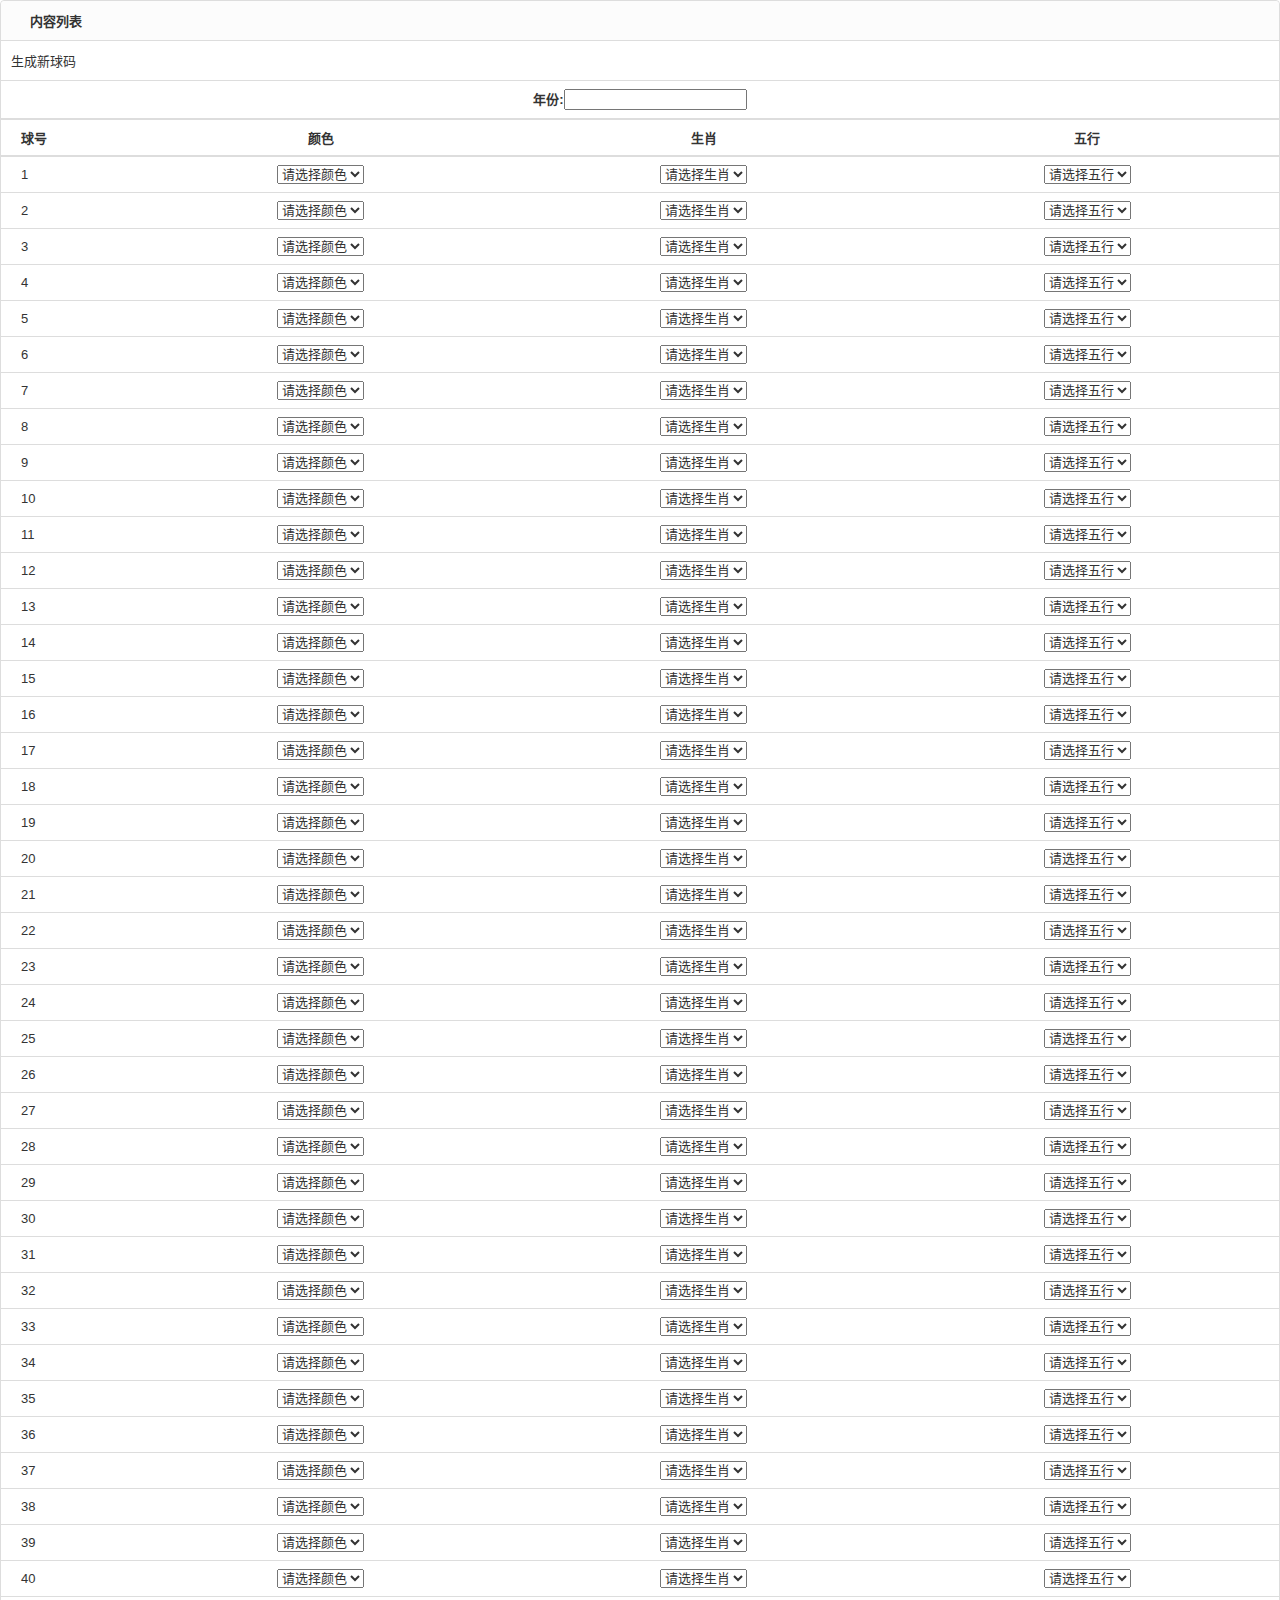
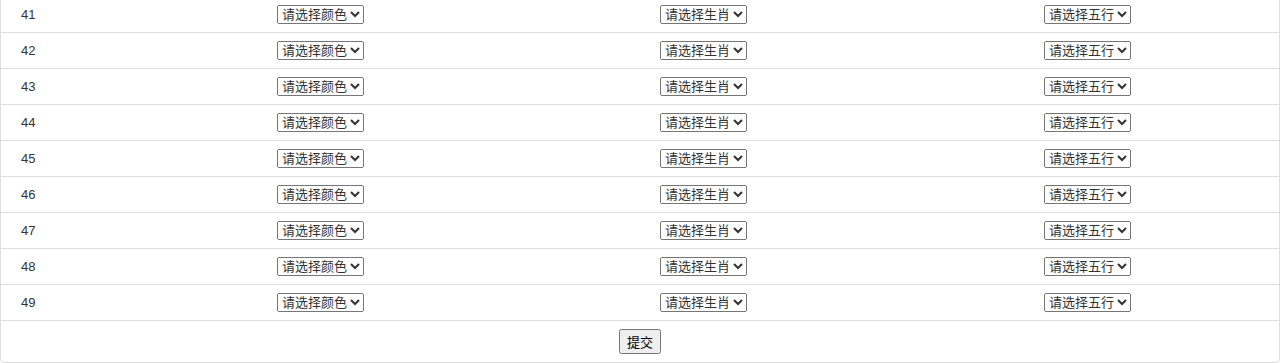
==== src/main/webapp/admin/addcode.html @ 9d118be3 "Commit Message" ====
<!DOCTYPE html>
<html lang="zh-cn">
<head>
    <meta http-equiv="Content-Type" content="text/html; charset=utf-8" />
    <meta http-equiv="X-UA-Compatible" content="IE=edge">
    <meta name="viewport" content="width=device-width, initial-scale=1.0, maximum-scale=1.0, user-scalable=no" />
    <meta name="renderer" content="webkit">
    <title></title>
    <link rel="stylesheet" href="css/pintuer.css">
    <link rel="stylesheet" href="css/admin.css">
    <script src="js/jquery.js"></script>
    <script src="js/pintuer.js"></script>


</head>
<body>








<form method="post" action="../api/addSpiritcode.do" id="listform">

    <div class="panel admin-panel">
        <div class="panel-head"><strong class="icon-reorder"> 内容列表</strong> <a href="" style="float:right; display:none;">添加字段</a></div>
        <div class="padding border-bottom">
           生成新球码
        </div>
        <table class="table table-hover text-center">
            <tr>
                <th colspan="4">年份:<input type="text" name="year"></th>
            </tr>

            <tr>
                <th width="100" style="text-align:left; padding-left:20px;">球号</th>
                <th width="30%">颜色</th>
                <th width="30%">生肖</th>
                <th width="30%">五行</th>
            </tr>
            <tbody id="content">

            </tbody>

        </table>
    </div>
    <script>
        function loadtr(){
            var tbody = document.getElementById("content");
            var sumitem = "";
            for (var i = 1 ; i <= 49; i++) {
                var item = " <tr>\n" +
                    "                    <td style=\"text-align:left; padding-left:20px;\">\n" +
                    "                        "+i+"<input type='hidden' name='code' value='"+i+"'>\n" +
                    "                    </td>\n" +
                    "<td>\n" +
                    "                            <select name='color'>\n" +
                    "                                <option>请选择颜色</option>\n" +
                    "                                <option style=\"background-color: red;color: white\" value='红色'>红色</option>\n" +
                    "                                <option style=\"background-color: green;color: white\" value='绿色'>绿色</option>\n" +
                    "                                <option style=\"background-color: blue;color: white\" value='蓝色'>蓝色</option>\n" +
                    "                            </select>\n" +
                    "                        </td>\n" +
                    "                        <td width=\"10%\">\n" +
                    "                            <select name='shengxiao'>\n" +
                    "                                <option>请选择生肖</option>\n" +
                    "\n" +
                    "                                <option style=\"color: orangered\" value='子鼠'>子鼠</option>\n" +
                    "                                <option style=\"color: orangered\" value='丑牛'>丑牛</option>\n" +
                    "                                <option style=\"color: orangered\" value='寅虎'>寅虎</option>\n" +
                    "                                <option style=\"color: orangered\" value='卯兔'>卯兔</option>\n" +
                    "                                <option style=\"color: orangered\" value='辰龙'>辰龙</option>\n" +
                    "                                <option style=\"color: orangered\" value='巳蛇'>巳蛇</option>\n" +
                    "                                <option style=\"color: orangered\" value='午马'>午马</option>\n" +
                    "                                <option style=\"color: orangered\" value='未羊'>未羊</option>\n" +
                    "                                <option style=\"color: orangered\" value='申猴'>申猴</option>\n" +
                    "                                <option style=\"color: orangered\" value='酉鸡'>酉鸡</option>\n" +
                    "                                <option style=\"color: orangered\" value='戌狗'>戌狗</option>\n" +
                    "                                <option style=\"color: orangered\" value='亥猪'>亥猪</option>\n" +
                    "\n" +
                    "                            </select>\n" +
                    "                        </td>\n" +
                    "                        <td>\n" +
                    "                            <select name='jmsht'>\n" +
                    "                                <option>请选择五行</option>\n" +
                    "                                <option style=\"color: orangered\" value='金'>金</option>\n" +
                    "                                <option style=\"color: green\" value='木'>木</option>\n" +
                    "                                <option style=\"color: #03b6fd\" value='水'>水</option>\n" +
                    "                                <option style=\"color: red\" value='火'>火</option>\n" +
                    "                                <option style=\"color: #abab28\" value='土'>土</option>\n" +
                    "\n" +
                    "                            </select>\n" +
                    "                        </td>"+
                    "                </tr>";
                sumitem+= item;
            }
            sumitem += "<tr>" +
                "           <td colspan='4'><button type='button' onclick='addspiritcode()'>提交</button>" +
                "           </td>" +
                "       </tr>";
            tbody.innerHTML = sumitem;
        }
        loadtr();
    </script>
</form>
<script type="text/javascript">

    //搜索
    function changesearch(){

    }

    //单个删除
    function del(id,mid,iscid){
        if(confirm("您确定要删除吗?")){

        }
    }

    //全选
    $("#checkall").click(function(){
        $("input[name='id[]']").each(function(){
            if (this.checked) {
                this.checked = false;
            }
            else {
                this.checked = true;
            }
        });
    })

    //批量删除
    function DelSelect(){
        var Checkbox=false;
        $("input[name='id[]']").each(function(){
            if (this.checked==true) {
                Checkbox=true;
            }
        });
        if (Checkbox){
            var t=confirm("您确认要删除选中的内容吗？");
            if (t==false) return false;
            $("#listform").submit();
        }
        else{
            alert("请选择您要删除的内容!");
            return false;
        }
    }

    //批量排序
    function sorts(){
        var Checkbox=false;
        $("input[name='id[]']").each(function(){
            if (this.checked==true) {
                Checkbox=true;
            }
        });
        if (Checkbox){

            $("#listform").submit();
        }
        else{
            alert("请选择要操作的内容!");
            return false;
        }
    }


    //批量首页显示
    function changeishome(o){
        var Checkbox=false;
        $("input[name='id[]']").each(function(){
            if (this.checked==true) {
                Checkbox=true;
            }
        });
        if (Checkbox){

            $("#listform").submit();
        }
        else{
            alert("请选择要操作的内容!");

            return false;
        }
    }

    //批量推荐
    function changeisvouch(o){
        var Checkbox=false;
        $("input[name='id[]']").each(function(){
            if (this.checked==true) {
                Checkbox=true;
            }
        });
        if (Checkbox){


            $("#listform").submit();
        }
        else{
            alert("请选择要操作的内容!");

            return false;
        }
    }

    //批量置顶
    function changeistop(o){
        var Checkbox=false;
        $("input[name='id[]']").each(function(){
            if (this.checked==true) {
                Checkbox=true;
            }
        });
        if (Checkbox){

            $("#listform").submit();
        }
        else{
            alert("请选择要操作的内容!");

            return false;
        }
    }


    //批量移动
    function changecate(o){
        var Checkbox=false;
        $("input[name='id[]']").each(function(){
            if (this.checked==true) {
                Checkbox=true;
            }
        });
        if (Checkbox){

            $("#listform").submit();
        }
        else{
            alert("请选择要操作的内容!");

            return false;
        }
    }

    //批量复制
    function changecopy(o){
        var Checkbox=false;
        $("input[name='id[]']").each(function(){
            if (this.checked==true) {
                Checkbox=true;
            }
        });
        if (Checkbox){
            var i = 0;
            $("input[name='id[]']").each(function(){
                if (this.checked==true) {
                    i++;
                }
            });
            if(i>1){
                alert("只能选择一条信息!");
                $(o).find("option:first").prop("selected","selected");
            }else{

                $("#listform").submit();
            }
        }
        else{
            alert("请选择要复制的内容!");
            $(o).find("option:first").prop("selected","selected");
            return false;
        }
    }

</script>
<script src="js/spiritcode.js"></script>
</body>
</html>
---- src/main/webapp/admin/css/pintuer.css ----
html{margin:0;padding:0;border:0;-webkit-text-size-adjust:100%;-ms-text-size-adjust:100%;-webkit-tap-highlight-color:rgba(0, 0, 0, 0);}
body, div, span, object, iframe, h1, h2, h3, h4, h5, h6, p, blockquote, pre, a, abbr, acronym, address, code, del, dfn, em, q, dl, dt, dd, ol, ul, li, fieldset, form, legend, caption, tbody, tfoot, thead, article, aside, dialog, figure, footer, header, hgroup, nav, section{margin:0;padding:0;border:0;font-size:14px;font:inherit;vertical-align:baseline;}
article, aside, details, figcaption, figure, dialog, footer, header, hgroup, menu, nav, section{display:block;}
body{font-size:14px;color:#333;background:#fff;font-family:"Microsoft YaHei","simsun","Helvetica Neue", Arial, Helvetica, sans-serif;}
img{border:0;vertical-align:bottom;}
::-webkit-input-placeholder{color:#999;}
:-moz-placeholder{color:#999;}
::-moz-placeholder{color:#999;}
:-ms-input-placeholder{color:#ccc;}
*{-webkit-box-sizing:border-box;-moz-box-sizing:border-box;box-sizing:border-box;}
*:before,*:after{-webkit-box-sizing:border-box;-moz-box-sizing:border-box;box-sizing:border-box;}
button::-moz-focus-inner,input::-moz-focus-inner{padding:0;border:0;}
textarea{overflow:auto;}
input:focus,textarea:focus,button:focus,select:focus{outline:none;}
input::-ms-clear{display:none;}
article,aside,details,figcaption,figure,footer,header,hgroup,main,nav,section,summary{display:block;}
audio,canvas,progress,video{display:inline-block;vertical-align:baseline;}
audio:not([controls]){display:none;height:0;}
[hidden],template{display:none;}
a{background:transparent;}
a:active,a:hover{outline:0;}
a:focus{outline:thin dotted;outline:5px auto -webkit-focus-ring-color;outline-offset:-2px;}
abbr[title]{border-bottom:1px dotted;}
b,strong{font-weight:bold;}
dfn{font-style:italic;}
mark{color:#000;background:#ff0;}
small{font-size:80%;}
sub,sup{position:relative;font-size:75%;line-height:0;vertical-align:baseline;}
sup{top:-.5em;}
sub{bottom:-.25em;}
svg:not(:root){overflow:hidden;}
figure{margin:1em 40px;}
hr{height:0;-moz-box-sizing:content-box;box-sizing:content-box;}
pre{overflow:auto;}
code,kbd,pre,samp{font-family:monospace, monospace;font-size:1em;}
button,input,optgroup,select,textarea{margin:0;font:inherit;}
button{overflow:visible;}
button,select{text-transform:none;}
button,html input[type="button"],input[type="reset"],input[type="submit"]{-webkit-appearance:button;cursor:pointer;}
button[disabled],html input[disabled]{cursor:default;}
button::-moz-focus-inner,input::-moz-focus-inner{padding:0;border:0;}
input{line-height:normal;}
input[type="checkbox"],input[type="radio"]{box-sizing:border-box;padding:0;}
input[type="number"]::-webkit-inner-spin-button,input[type="number"]::-webkit-outer-spin-button{height:auto;}
input[type="search"]{-webkit-box-sizing:content-box;-moz-box-sizing:content-box;box-sizing:content-box;-webkit-appearance:textfield;}
input[type="search"]::-webkit-search-cancel-button,input[type="search"]::-webkit-search-decoration{-webkit-appearance:none;}
fieldset{padding:.35em .625em .75em;margin:0 2px;border:1px solid #c0c0c0;}
legend{padding:0;border:0;}
optgroup{font-weight:bold;}
table{border-spacing:0;border-collapse:collapse;}
td,th{padding:0;}
.button{border:solid 1px #ddd;background:transparent;border-radius:4px;font-size:14px;padding:6px 15px;margin:0;display:inline-block;line-height:20px;transition:all 1s cubic-bezier(0.175, 0.885, 0.32, 1) 0s;}
.button[disabled]{pointer-events:none;cursor:not-allowed;webkit-box-shadow:none;box-shadow:none;filter:alpha(opacity=50);opacity:.5;}
.button:active{background-image:none;outline:0;transition:all 0.3s cubic-bezier(0.175, 0.885, 0.32, 1) 0s;}
.button:hover{transition:all 0.3s cubic-bezier(0.175, 0.885, 0.32, 1) 0s;}
.button-block{display:block;width:100%;}
.button-large{padding:15px 20px;font-size:24px;line-height:24px;}
.button-big{padding:10px 15px;font-size:18px;line-height:22px;}
.button-small{padding:5px 10px;font-size:12px;font-weight:normal;line-height:18px;}
.button-little{padding:3px 5px;font-size:12px;font-weight:normal;line-height:16px;}
.button.bg-main,.button.bg-sub,.button.bg-dot,.button.bg-black,.button.bg-gray,.button.bg-red,.button.bg-yellow,.button.bg-blue,.button.bg-green{color:#fff;}
.layout{width:100%;}
.container,.container-layout{margin:0 auto;padding:0 10px;}
@media (min-width:760px){.container{width:760px;}}
@media (min-width:1000px){.container{width:1000px;}}
@media (min-width:1200px){.container{width:1200px;}}
.line{margin:0;padding:0;}
.x1,.x2,.x3,.x4,.x5,.x6,.x7,.x8,.x9,.x10,.x11,.x12,.xl1,.xl2,.xl3,.xl4,.xl5,.xl6,.xl7,.xl8,.xl9,.xl10,.xl11,.xl12,.xs1,.xs2,.xs3,.xs4,.xs5,.xs6,.xs7,.xs8,.xs9,.xs10,.xs11,.xs12,.xm1,.xm2,.xm3,.xm4,.xm5,.xm6,.xm7,.xm8,.xm9,.xm10,.xm11,.xm12,.xb1,.xb2,.xb3,.xb4,.xb5,.xb6,.xb7,.xb8,.xb9,.xb10,.xb11,.xb12{position:relative;min-height:1px;}
.line-big{margin-left:-10px;margin-right:-10px;}
.line-big .x1,.line-big .x2,.line-big .x3,.line-big .x4,.line-big .x5,.line-big .x6,.line-big .x7,.line-big .x8,.line-big .x9,.line-big .x10,.line-big .x11,.line-big .x12,
.line-big .xl1,.line-big .xl2,.line-big .xl3,.line-big .xl4,.line-big .xl5,.line-big .xl6,.line-big .xl7,.line-big .xl8,.line-big .xl9,.line-big .xl10,.line-big .xl11,.line-big .xl12,
.line-big .xs1,.line-big .xs2,.line-big .xs3,.line-big .xs4,.line-big .xs5,.line-big .xs6,.line-big .xs7,.line-big .xs8,.line-big .xs9,.line-big .xs10,.line-big .xs11,.line-big .xs12,
.line-big .xm1,.line-big .xm2,.line-big .xm3,.line-big .xm4,.line-big .xm5,.line-big .xm6,.line-big .xm7,.line-big .xm8,.line-big .xm9,.line-big .xm10,.line-big .xm11,.line-big .xm12,
.line-big .xb1,.line-big .xb2,.line-big .xb3,.line-big .xb4,.line-big .xb5,.line-big .xb6,.line-big .xb7,.line-big .xb8,.line-big .xb9,.line-big .xb10,.line-big .xb11,.line-big .xb12{position:relative;min-height:1px;padding-right:10px;padding-left:10px;}
.line-middle{margin-left:-5px;margin-right:-5px;}
.line-middle .x1,.line-middle .x2,.line-middle .x3,.line-middle .x4,.line-middle .x5,.line-middle .x6,.line-middle .x7,.line-middle .x8,.line-middle .x9,.line-middle .x10,.line-middle .x11,.line-middle .x12,
.line-middle .xl1,.line-middle .xl2,.line-middle .xl3,.line-middle .xl4,.line-middle .xl5,.line-middle .xl6,.line-middle .xl7,.line-middle .xl8,.line-middle .xl9,.line-middle .xl10,.line-middle .xl11,.line-middle .xl12,
.line-middle .xs1,.line-middle .xs2,.line-middle .xs3,.line-middle .xs4,.line-middle .xs5,.line-middle .xs6,.line-middle .xs7,.line-middle .xs8,.line-middle .xs9,.line-middle .xs10,.line-middle .xs11,.line-middle .xs12,
.line-middle .xm1,.line-middle .xm2,.line-middle .xm3,.line-middle .xm4,.line-middle .xm5,.line-middle .xm6,.line-middle .xm7,.line-middle .xm8,.line-middle .xm9,.line-middle .xm10,.line-middle .xm11,.line-middle .xm12,
.line-middle .xb1,.line-middle .xb2,.line-middle .xb3,.line-middle .xb4,.line-middle .xb5,.line-middle .xb6,.line-middle .xb7,.line-middle .xb8,.line-middle .xb9,.line-middle .xb10,.line-middle .xb11,.line-middle .xb12{position:relative;min-height:1px;padding-right:5px;padding-left:5px;}
.line-small{margin-left:-2px;margin-right:-2px;}
.line-small .x1,.line-small .x2,.line-small .x3,.line-small .x4,.line-small .x5,.line-small .x6,.line-small .x7,.line-small .x8,.line-small .x9,.line-small .x10,.line-small .x11,.line-small .x12,
.line-small .xl1,.line-small .xl2,.line-small .xl3,.line-small .xl4,.line-small .xl5,.line-small .xl6,.line-small .xl7,.line-small .xl8,.line-small .xl9,.line-small .xl10,.line-small .xl11,.line-small .xl12,
.line-small .xs1,.line-small .xs2,.line-small .xs3,.line-small .xs4,.line-small .xs5,.line-small .xs6,.line-small .xs7,.line-small .xs8,.line-small .xs9,.line-small .xs10,.line-small .xs11,.line-small .xs12,
.line-small .xm1,.line-small .xm2,.line-small .xm3,.line-small .xm4,.line-small .xm5,.line-small .xm6,.line-small .xm7,.line-small .xm8,.line-small .xm9,.line-small .xm10,.line-small .xm11,.line-small .xm12,
.line-small .xb1,.line-small .xb2,.line-small .xb3,.line-small .xb4,.line-small .xb5,.line-small .xb6,.line-small .xb7,.line-small .xb8,.line-small .xb9,.line-small .xb10,.line-small .xb11,.line-small .xb12{position:relative;min-height:1px;padding-right:2px;padding-left:2px;}
.x1,.x2,.x3,.x4,.x5,.x6,.x7,.x8,.x9,.x10,.x11,.x12{float:left;}
.x1{width:8.33333333%;}.x2{width:16.66666667%;}.x3{width:25%;}.x4{width:33.33333333%;}.x5{width:41.66666667%;}.x6{width:50%;}.x7{width:58.33333333%;}.x8{width:66.66666667%;}.x9{width:75%;}.x10{width:83.33333333%;}.x11{width:91.66666667%;}.x12{width:100%;}
.x0-left{left:0;}.x1-left{left:8.33333333%;}.x2-left{left:16.66666667%;}.x3-left{left:25%;}.x4-left{left:33.33333333%;}.x5-left{left:41.66666667%;}.x6-left{left:50%;}.x7-left{left:58.33333333%;}.x8-left{left:66.66666667%;}.x9-left{left:75%;}.x10-left{left:83.33333333%;}.x11-left{left:91.66666667%;}.x12-left{left:100%;}
.x0-right{right:0;}.x1-right{right:8.33333333%;}.x2-right{right:16.66666667%;}.x3-right{right:25%;}.x4-right{right:33.33333333%;}.x5-right{right:41.66666667%;}.x6-right{right:50%;}.x7-right{right:58.33333333%;}.x8-right{right:66.66666667%;}.x9-right{right:75%;}.x10-right{right:83.33333333%;}.x11-right{right:91.66666667%;}.x12-right{right:100%;}
.x0-move{margin-left:0;}.x1-move{margin-left:8.33333333%;}.x2-move{margin-left:16.66666667%;}.x3-move{margin-left:25%;}.x4-move{margin-left:33.33333333%;}.x5-move{margin-left:41.66666667%;}.x6-move{margin-left:50%;}.x7-move{margin-left:58.33333333%;}.x8-move{margin-left:66.66666667%;}.x9-move{margin-left:75%;}.x10-move{margin-left:83.33333333%;}.x11-move{margin-left:91.66666667%;}.x12-move{margin-left:100%;}
@media (min-width:300px){
.xl1,.xl2,.xl3,.xl4,.xl5,.xl6,.xl7,.xl8,.xl9,.xl10,.xl11,.xl12{float:left;}
.xl1{width:8.33333333%;}.xl2{width:16.66666667%;}.xl3{width:25%;}.xl4{width:33.33333333%;}.xl5{width:41.66666667%;}.xl6{width:50%;}.xl7{width:58.33333333%;}.xl8{width:66.66666667%;}.xl9{width:75%;}.xl10{width:83.33333333%;}.xl11{width:91.66666667%;}.xl12{width:100%;}
.xl0-left{left:0;}.xl1-left{left:8.33333333%;}.xl2-left{left:16.66666667%;}.xl3-left{left:25%;}.xl4-left{left:33.33333333%;}.xl5-left{left:41.66666667%;}.xl6-left{left:50%;}.xl7-left{left:58.33333333%;}.xl8-left{left:66.66666667%;}.xl9-left{left:75%;}.xl10-left{left:83.33333333%;}.xl11-left{left:91.66666667%;}.xl12-left{left:100%;}
.xl0-right{right:0;}.xl1-right{right:8.33333333%;}.xl2-right{right:16.66666667%;}.xl3-right{right:25%;}.xl4-right{right:33.33333333%;}.xl5-right{right:41.66666667%;}.xl6-right{right:50%;}.xl7-right{right:58.33333333%;}.xl8-right{right:66.66666667%;}.xl9-right{right:75%;}.xl10-right{right:83.33333333%;}.xl11-right{right:91.66666667%;}.xl12-right{right:100%;}
.xl0-move{margin-left:0;}.xl1-move{margin-left:8.33333333%;}.xl2-move{margin-left:16.66666667%;}.xl3-move{margin-left:25%;}.xl4-move{margin-left:33.33333333%;}.xl5-move{margin-left:41.66666667%;}.xl6-move{margin-left:50%;}.xl7-move{margin-left:58.33333333%;}.xl8-move{margin-left:66.66666667%;}.xl9-move{margin-left:75%;}.xl10-move{margin-left:83.33333333%;}.xl11-move{margin-left:91.66666667%;}.xl12-move{margin-left:100%;}
}
@media (min-width:760px){
.xs1,.xs2,.xs3,.xs4,.xs5,.xs6,.xs7,.xs8,.xs9,.xs10,.xs11,.xs12{float:left;}
.xs1{width:8.33333333%;}.xs2{width:16.66666667%;}.xs3{width:25%;}.xs4{width:33.33333333%;}.xs5{width:41.66666667%;}.xs6{width:50%;}.xs7{width:58.33333333%;}.xs8{width:66.66666667%;}.xs9{width:75%;}.xs10{width:83.33333333%;}.xs11{width:91.66666667%;}.xs12{width:100%;}
.xs0-left{left:0;}.xs1-left{left:8.33333333%;}.xs2-left{left:16.66666667%;}.xs3-left{left:25%;}.xs4-left{left:33.33333333%;}.xs5-left{left:41.66666667%;}.xs6-left{left:50%;}.xs7-left{left:58.33333333%;}.xs8-left{left:66.66666667%;}.xs9-left{left:75%;}.xs10-left{left:83.33333333%;}.xs11-left{left:91.66666667%;}.xs12-left{left:100%;}
.xs0-right{right:0;}.xs1-right{right:8.33333333%;}.xs2-right{right:16.66666667%;}.xs3-right{right:25%;}.xs4-right{right:33.33333333%;}.xs5-right{right:41.66666667%;}.xs6-right{right:50%;}.xs7-right{right:58.33333333%;}.xs8-right{right:66.66666667%;}.xs9-right{right:75%;}.xs10-right{right:83.33333333%;}.xs11-right{right:91.66666667%;}.xs12-right{right:100%;}
.xs0-move{margin-left:0;}.xs1-move{margin-left:8.33333333%;}.xs2-move{margin-left:16.66666667%;}.xs3-move{margin-left:25%;}.xs4-move{margin-left:33.33333333%;}.xs5-move{margin-left:41.66666667%;}.xs6-move{margin-left:50%;}.xs7-move{margin-left:58.33333333%;}.xs8-move{margin-left:66.66666667%;}.xs9-move{margin-left:75%;}.xs10-move{margin-left:83.33333333%;}.xs11-move{margin-left:91.66666667%;}.xs12-move{margin-left:100%;}
}
@media (min-width:1000px){
.xm1,.xm2,.xm3,.xm4,.xm5,.xm6,.xm7,.xm8,.xm9,.xm10,.xm11,.xm12{float:left;}
.xm1{width:8.33333333%;}.xm2{width:16.66666667%;}.xm3{width:25%;}.xm4{width:33.33333333%;}.xm5{width:41.66666667%;}.xm6{width:50%;}.xm7{width:58.33333333%;}.xm8{width:66.66666667%;}.xm9{width:75%;}.xm10{width:83.33333333%;}.xm11{width:91.66666667%;}.xm12{width:100%;}
.xm0-left{left:0;}.xm1-left{left:8.33333333%;}.xm2-left{left:16.66666667%;}.xm3-left{left:25%;}.xm4-left{left:33.33333333%;}.xm5-left{left:41.66666667%;}.xm6-left{left:50%;}.xm7-left{left:58.33333333%;}.xm8-left{left:66.66666667%;}.xm9-left{left:75%;}.xm10-left{left:83.33333333%;}.xm11-left{left:91.66666667%;}.xm12-left{left:100%;}
.xm0-right{right:0;}.xm1-right{right:8.33333333%;}.xm2-right{right:16.66666667%;}.xm3-right{right:25%;}.xm4-right{right:33.33333333%;}.xm5-right{right:41.66666667%;}.xm6-right{right:50%;}.xm7-right{right:58.33333333%;}.xm8-right{right:66.66666667%;}.xm9-right{right:75%;}.xm10-right{right:83.33333333%;}.xm11-right{right:91.66666667%;}.xm12-right{right:100%;}
.xm0-move{margin-left:0;}.xm1-move{margin-left:8.33333333%;}.xm2-move{margin-left:16.66666667%;}.xm3-move{margin-left:25%;}.xm4-move{margin-left:33.33333333%;}.xm5-move{margin-left:41.66666667%;}.xm6-move{margin-left:50%;}.xm7-move{margin-left:58.33333333%;}.xm8-move{margin-left:66.66666667%;}.xm9-move{margin-left:75%;}.xm10-move{margin-left:83.33333333%;}.xm11-move{margin-left:91.66666667%;}.xm12-move{margin-left:100%;}
}
@media (min-width:1200px){
.xb1,.xb2,.xb3,.xb4,.xb5,.xb6,.xb7,.xb8,.xb9,.xb10,.xb11,.xb12{float:left;}
.xb1{width:8.33333333%;}.xb2{width:16.66666667%;}.xb3{width:25%;}.xb4{width:33.33333333%;}.xb5{width:41.66666667%;}.xb6{width:50%;}.xb7{width:58.33333333%;}.xb8{width:66.66666667%;}.xb9{width:75%;}.xb10{width:83.33333333%;}.xb11{width:91.66666667%;}.xb12{width:100%;}
.xb0-left{left:0;}.xb1-left{left:8.33333333%;}.xb2-left{left:16.66666667%;}.xb3-left{left:25%;}.xb4-left{left:33.33333333%;}.xb5-left{left:41.66666667%;}.xb6-left{left:50%;}.xb7-left{left:58.33333333%;}.xb8-left{left:66.66666667%;}.xb9-left{left:75%;}.xb10-left{left:83.33333333%;}.xb11-left{left:91.66666667%;}.xb12-left{left:100%;}
.xb0-right{right:0;}.xb1-right{right:8.33333333%;}.xb2-right{right:16.66666667%;}.xb3-right{right:25%;}.xb4-right{right:33.33333333%;}.xb5-right{right:41.66666667%;}.xb6-right{right:50%;}.xb7-right{right:58.33333333%;}.xb8-right{right:66.66666667%;}.xb9-right{right:75%;}.xb10-right{right:83.33333333%;}.xb11-right{right:91.66666667%;}.xb12-right{right:100%;}
.xb0-move{margin-left:0;}.xb1-move{margin-left:8.33333333%;}.xb2-move{margin-left:16.66666667%;}.xb3-move{margin-left:25%;}.xb4-move{margin-left:33.33333333%;}.xb5-move{margin-left:41.66666667%;}.xb6-move{margin-left:50%;}.xb7-move{margin-left:58.33333333%;}.xb8-move{margin-left:66.66666667%;}.xb9-move{margin-left:75%;}.xb10-move{margin-left:83.33333333%;}.xb11-move{margin-left:91.66666667%;}.xb12-move{margin-left:100%;}
}
@media (max-width:760px){
.show-l{display:block !important;}
.hidden-l{display:none !important;}
}
@media (min-width:761px) and (max-width:1000px){
.show-s{display:block !important;}
.hidden-s{display:none !important;}
}
@media (min-width:1001px) and (max-width:1200px){
.show-m{display:block !important;}
.hidden-m{display:none !important;}
}
@media (min-width:1201px){
.show-b{display:block !important;}
.hidden-b{display:none !important;}
}

@font-face{
font-family:'FontAwesome';
src:url('http://libs.baidu.com/fontawesome/4.1.0/fonts/fontawesome-webfont.eot?v=4.1.0');
src:url('http://libs.baidu.com/fontawesome/4.1.0/fonts/fontawesome-webfont.eot?#iefix&v=4.1.0') format('embedded-opentype'), url('http://libs.baidu.com/fontawesome/4.1.0/fonts/fontawesome-webfont.woff?v=4.1.0') format('woff'), url('http://libs.baidu.com/fontawesome/4.1.0/fonts/fontawesome-webfont.ttf?v=4.1.0') format('truetype'), url('http://libs.baidu.com/fontawesome/4.1.0/fonts/fontawesome-webfont.svg?v=4.1.0#fontawesomeregular') format('svg');
font-weight:normal;font-style:normal;
}


[class*='icon-']:before{display:inline-block;font-family:"FontAwesome";font-weight:normal;font-style:normal;vertical-align:baseline;line-height:1;-webkit-font-smoothing:antialiased;-moz-osx-font-smoothing:grayscale;}
.icon-glass:before{content:"\f000";}.icon-music:before{content:"\f001";}.icon-search:before{content:"\f002";}.icon-envelope-o:before{content:"\f003";}.icon-heart:before{content:"\f004";}.icon-star:before{content:"\f005";}.icon-star-o:before{content:"\f006";}.icon-user:before{content:"\f007";}.icon-film:before{content:"\f008";}.icon-th-large:before{content:"\f009";}.icon-th:before{content:"\f00a";}.icon-th-list:before{content:"\f00b";}.icon-check:before{content:"\f00c";}.icon-times:before{content:"\f00d";}.icon-search-plus:before{content:"\f00e";}
.icon-search-minus:before{content:"\f010";}.icon-power-off:before{content:"\f011";}.icon-signal:before{content:"\f012";}.icon-gear:before,.icon-cog:before{content:"\f013";}.icon-trash-o:before{content:"\f014";}.icon-home:before{content:"\f015";}.icon-file-o:before{content:"\f016";}.icon-clock-o:before{content:"\f017";}.icon-road:before{content:"\f018";}.icon-download:before{content:"\f019";}.icon-arrow-circle-o-down:before{content:"\f01a";}.icon-arrow-circle-o-up:before{content:"\f01b";}.icon-inbox:before{content:"\f01c";}.icon-play-circle-o:before{content:"\f01d";}.icon-rotate-right:before,.icon-repeat:before{content:"\f01e";}
.icon-refresh:before{content:"\f021";}.icon-list-alt:before{content:"\f022";}.icon-lock:before{content:"\f023";}.icon-flag:before{content:"\f024";}.icon-headphones:before{content:"\f025";}.icon-volume-off:before{content:"\f026";}.icon-volume-down:before{content:"\f027";}.icon-volume-up:before{content:"\f028";}.icon-qrcode:before{content:"\f029";}.icon-barcode:before{content:"\f02a";}.icon-tag:before{content:"\f02b";}.icon-tags:before{content:"\f02c";}.icon-book:before{content:"\f02d";}.icon-bookmark:before{content:"\f02e";}.icon-print:before{content:"\f02f";}
.icon-camera:before{content:"\f030";}.icon-font:before{content:"\f031";}.icon-bold:before{content:"\f032";}.icon-italic:before{content:"\f033";}.icon-text-height:before{content:"\f034";}.icon-text-width:before{content:"\f035";}.icon-align-left:before{content:"\f036";}.icon-align-center:before{content:"\f037";}.icon-align-right:before{content:"\f038";}.icon-align-justify:before{content:"\f039";}.icon-list:before{content:"\f03a";}.icon-dedent:before,.icon-outdent:before{content:"\f03b";}.icon-indent:before{content:"\f03c";}.icon-video-camera:before{content:"\f03d";}.icon-photo:before,.icon-image:before,.icon-picture-o:before{content:"\f03e";}
.icon-pencil:before{content:"\f040";}.icon-map-marker:before{content:"\f041";}.icon-adjust:before{content:"\f042";}.icon-tint:before{content:"\f043";}.icon-edit:before,.icon-pencil-square-o:before{content:"\f044";}.icon-share-square-o:before{content:"\f045";}.icon-check-square-o:before{content:"\f046";}.icon-arrows:before{content:"\f047";}.icon-step-backward:before{content:"\f048";}.icon-fast-backward:before{content:"\f049";}.icon-backward:before{content:"\f04a";}.icon-play:before{content:"\f04b";}.icon-pause:before{content:"\f04c";}.icon-stop:before{content:"\f04d";}.icon-forward:before{content:"\f04e";}
.icon-fast-forward:before{content:"\f050";}.icon-step-forward:before{content:"\f051";}.icon-eject:before{content:"\f052";}.icon-chevron-left:before{content:"\f053";}.icon-chevron-right:before{content:"\f054";}.icon-plus-circle:before{content:"\f055";}.icon-minus-circle:before{content:"\f056";}.icon-times-circle:before{content:"\f057";}.icon-check-circle:before{content:"\f058";}.icon-question-circle:before{content:"\f059";}.icon-info-circle:before{content:"\f05a";}.icon-crosshairs:before{content:"\f05b";}.icon-times-circle-o:before{content:"\f05c";}.icon-check-circle-o:before{content:"\f05d";}.icon-ban:before{content:"\f05e";}
.icon-arrow-left:before{content:"\f060";}.icon-arrow-right:before{content:"\f061";}.icon-arrow-up:before{content:"\f062";}.icon-arrow-down:before{content:"\f063";}.icon-mail-forward:before,.icon-share:before{content:"\f064";}.icon-expand:before{content:"\f065";}.icon-compress:before{content:"\f066";}.icon-plus:before{content:"\f067";}.icon-minus:before{content:"\f068";}.icon-asterisk:before{content:"\f069";}.icon-exclamation-circle:before{content:"\f06a";}.icon-gift:before{content:"\f06b";}.icon-leaf:before{content:"\f06c";}.icon-fire:before{content:"\f06d";}.icon-eye:before{content:"\f06e";}
.icon-eye-slash:before{content:"\f070";}.icon-warning:before,.icon-exclamation-triangle:before{content:"\f071";}.icon-plane:before{content:"\f072";}.icon-calendar:before{content:"\f073";}.icon-random:before{content:"\f074";}.icon-comment:before{content:"\f075";}.icon-magnet:before{content:"\f076";}.icon-chevron-up:before{content:"\f077";}.icon-chevron-down:before{content:"\f078";}.icon-retweet:before{content:"\f079";}.icon-shopping-cart:before{content:"\f07a";}.icon-folder:before{content:"\f07b";}.icon-folder-open:before{content:"\f07c";}.icon-arrows-v:before{content:"\f07d";}.icon-arrows-h:before{content:"\f07e";}
.icon-bar-chart-o:before{content:"\f080";}.icon-twitter-square:before{content:"\f081";}.icon-facebook-square:before{content:"\f082";}.icon-camera-retro:before{content:"\f083";}.icon-key:before{content:"\f084";}.icon-gears:before,.icon-cogs:before{content:"\f085";}.icon-comments:before{content:"\f086";}.icon-thumbs-o-up:before{content:"\f087";}.icon-thumbs-o-down:before{content:"\f088";}.icon-star-half:before{content:"\f089";}.icon-heart-o:before{content:"\f08a";}.icon-sign-out:before{content:"\f08b";}.icon-linkedin-square:before{content:"\f08c";}.icon-thumb-tack:before{content:"\f08d";}.icon-external-link:before{content:"\f08e";}
.icon-sign-in:before{content:"\f090";}.icon-trophy:before{content:"\f091";}.icon-github-square:before{content:"\f092";}.icon-upload:before{content:"\f093";}.icon-lemon-o:before{content:"\f094";}.icon-phone:before{content:"\f095";}.icon-square-o:before{content:"\f096";}.icon-bookmark-o:before{content:"\f097";}.icon-phone-square:before{content:"\f098";}.icon-twitter:before{content:"\f099";}.icon-facebook:before{content:"\f09a";}.icon-github:before{content:"\f09b";}.icon-unlock:before{content:"\f09c";}.icon-credit-card:before{content:"\f09d";}.icon-rss:before{content:"\f09e";}
.icon-hdd-o:before{content:"\f0a0";}.icon-bullhorn:before{content:"\f0a1";}.icon-bell:before{content:"\f0f3";}.icon-certificate:before{content:"\f0a3";}.icon-hand-o-right:before{content:"\f0a4";}.icon-hand-o-left:before{content:"\f0a5";}.icon-hand-o-up:before{content:"\f0a6";}.icon-hand-o-down:before{content:"\f0a7";}.icon-arrow-circle-left:before{content:"\f0a8";}.icon-arrow-circle-right:before{content:"\f0a9";}.icon-arrow-circle-up:before{content:"\f0aa";}.icon-arrow-circle-down:before{content:"\f0ab";}.icon-globe:before{content:"\f0ac";}.icon-wrench:before{content:"\f0ad";}.icon-tasks:before{content:"\f0ae";}
.icon-filter:before{content:"\f0b0";}.icon-briefcase:before{content:"\f0b1";}.icon-arrows-alt:before{content:"\f0b2";}.icon-group:before,.icon-users:before{content:"\f0c0";}.icon-chain:before,.icon-link:before{content:"\f0c1";}.icon-cloud:before{content:"\f0c2";}.icon-flask:before{content:"\f0c3";}.icon-cut:before,.icon-scissors:before{content:"\f0c4";}.icon-copy:before,.icon-files-o:before{content:"\f0c5";}.icon-paperclip:before{content:"\f0c6";}.icon-save:before,.icon-floppy-o:before{content:"\f0c7";}.icon-square:before{content:"\f0c8";}.icon-navicon:before,.icon-reorder:before,.icon-bars:before{content:"\f0c9";}.icon-list-ul:before{content:"\f0ca";}.icon-list-ol:before{content:"\f0cb";}.icon-strikethrough:before{content:"\f0cc";}.icon-underline:before{content:"\f0cd";}.icon-table:before{content:"\f0ce";}
.icon-magic:before{content:"\f0d0";}.icon-truck:before{content:"\f0d1";}.icon-pinterest:before{content:"\f0d2";}.icon-pinterest-square:before{content:"\f0d3";}.icon-google-plus-square:before{content:"\f0d4";}.icon-google-plus:before{content:"\f0d5";}.icon-money:before{content:"\f0d6";}.icon-caret-down:before{content:"\f0d7";}.icon-caret-up:before{content:"\f0d8";}.icon-caret-left:before{content:"\f0d9";}.icon-caret-right:before{content:"\f0da";}.icon-columns:before{content:"\f0db";}.icon-unsorted:before,.icon-sort:before{content:"\f0dc";}.icon-sort-down:before,.icon-sort-desc:before{content:"\f0dd";}.icon-sort-up:before,.icon-sort-asc:before{content:"\f0de";}
.icon-envelope:before{content:"\f0e0";}.icon-linkedin:before{content:"\f0e1";}.icon-rotate-left:before,.icon-undo:before{content:"\f0e2";}.icon-legal:before,.icon-gavel:before{content:"\f0e3";}.icon-dashboard:before,.icon-tachometer:before{content:"\f0e4";}.icon-comment-o:before{content:"\f0e5";}.icon-comments-o:before{content:"\f0e6";}.icon-flash:before,.icon-bolt:before{content:"\f0e7";}.icon-sitemap:before{content:"\f0e8";}.icon-umbrella:before{content:"\f0e9";}.icon-paste:before,.icon-clipboard:before{content:"\f0ea";}.icon-lightbulb-o:before{content:"\f0eb";}.icon-exchange:before{content:"\f0ec";}.icon-cloud-download:before{content:"\f0ed";}.icon-cloud-upload:before{content:"\f0ee";}
.icon-user-md:before{content:"\f0f0";}.icon-stethoscope:before{content:"\f0f1";}.icon-suitcase:before{content:"\f0f2";}.icon-bell-o:before{content:"\f0a2";}.icon-coffee:before{content:"\f0f4";}.icon-cutlery:before{content:"\f0f5";}.icon-file-text-o:before{content:"\f0f6";}.icon-building-o:before{content:"\f0f7";}.icon-hospital-o:before{content:"\f0f8";}.icon-ambulance:before{content:"\f0f9";}.icon-medkit:before{content:"\f0fa";}.icon-fighter-jet:before{content:"\f0fb";}.icon-beer:before{content:"\f0fc";}.icon-h-square:before{content:"\f0fd";}.icon-plus-square:before{content:"\f0fe";}
.icon-angle-double-left:before{content:"\f100";}.icon-angle-double-right:before{content:"\f101";}.icon-angle-double-up:before{content:"\f102";}.icon-angle-double-down:before{content:"\f103";}.icon-angle-left:before{content:"\f104";}.icon-angle-right:before{content:"\f105";}.icon-angle-up:before{content:"\f106";}.icon-angle-down:before{content:"\f107";}.icon-desktop:before{content:"\f108";}.icon-laptop:before{content:"\f109";}.icon-tablet:before{content:"\f10a";}.icon-mobile-phone:before,.icon-mobile:before{content:"\f10b";}.icon-circle-o:before{content:"\f10c";}.icon-quote-left:before{content:"\f10d";}.icon-quote-right:before{content:"\f10e";}
.icon-spinner:before{content:"\f110";}.icon-circle:before{content:"\f111";}.icon-mail-reply:before,.icon-reply:before{content:"\f112";}.icon-github-alt:before{content:"\f113";}.icon-folder-o:before{content:"\f114";}.icon-folder-open-o:before{content:"\f115";}.icon-smile-o:before{content:"\f118";}.icon-frown-o:before{content:"\f119";}.icon-meh-o:before{content:"\f11a";}.icon-gamepad:before{content:"\f11b";}.icon-keyboard-o:before{content:"\f11c";}.icon-flag-o:before{content:"\f11d";}.icon-flag-checkered:before{content:"\f11e";}
.icon-terminal:before{content:"\f120";}.icon-code:before{content:"\f121";}.icon-mail-reply-all:before,.icon-reply-all:before{content:"\f122";}.icon-star-half-empty:before,.icon-star-half-full:before,.icon-star-half-o:before{content:"\f123";}.icon-location-arrow:before{content:"\f124";}.icon-crop:before{content:"\f125";}.icon-code-fork:before{content:"\f126";}.icon-unlink:before,.icon-chain-broken:before{content:"\f127";}.icon-question:before{content:"\f128";}.icon-info:before{content:"\f129";}.icon-exclamation:before{content:"\f12a";}.icon-superscript:before{content:"\f12b";}.icon-subscript:before{content:"\f12c";}.icon-eraser:before{content:"\f12d";}.icon-puzzle-piece:before{content:"\f12e";}
.icon-microphone:before{content:"\f130";}.icon-microphone-slash:before{content:"\f131";}.icon-shield:before{content:"\f132";}.icon-calendar-o:before{content:"\f133";}.icon-fire-extinguisher:before{content:"\f134";}.icon-rocket:before{content:"\f135";}.icon-maxcdn:before{content:"\f136";}.icon-chevron-circle-left:before{content:"\f137";}.icon-chevron-circle-right:before{content:"\f138";}.icon-chevron-circle-up:before{content:"\f139";}.icon-chevron-circle-down:before{content:"\f13a";}.icon-html5:before{content:"\f13b";}.icon-css3:before{content:"\f13c";}.icon-anchor:before{content:"\f13d";}.icon-unlock-alt:before{content:"\f13e";}
.icon-bullseye:before{content:"\f140";}.icon-ellipsis-h:before{content:"\f141";}.icon-ellipsis-v:before{content:"\f142";}.icon-rss-square:before{content:"\f143";}.icon-play-circle:before{content:"\f144";}.icon-ticket:before{content:"\f145";}.icon-minus-square:before{content:"\f146";}.icon-minus-square-o:before{content:"\f147";}.icon-level-up:before{content:"\f148";}.icon-level-down:before{content:"\f149";}.icon-check-square:before{content:"\f14a";}.icon-pencil-square:before{content:"\f14b";}.icon-external-link-square:before{content:"\f14c";}.icon-share-square:before{content:"\f14d";}.icon-compass:before{content:"\f14e";}
.icon-toggle-down:before,.icon-caret-square-o-down:before{content:"\f150";}.icon-toggle-up:before,.icon-caret-square-o-up:before{content:"\f151";}.icon-toggle-right:before,.icon-caret-square-o-right:before{content:"\f152";}.icon-euro:before,.icon-eur:before{content:"\f153";}.icon-gbp:before{content:"\f154";}.icon-dollar:before,.icon-usd:before{content:"\f155";}.icon-rupee:before,.icon-inr:before{content:"\f156";}.icon-cny:before,.icon-rmb:before,.icon-yen:before,.icon-jpy:before{content:"\f157";}.icon-ruble:before,.icon-rouble:before,.icon-rub:before{content:"\f158";}.icon-won:before,.icon-krw:before{content:"\f159";}.icon-bitcoin:before,.icon-btc:before{content:"\f15a";}.icon-file:before{content:"\f15b";}.icon-file-text:before{content:"\f15c";}.icon-sort-alpha-asc:before{content:"\f15d";}.icon-sort-alpha-desc:before{content:"\f15e";}
.icon-sort-amount-asc:before{content:"\f160";}.icon-sort-amount-desc:before{content:"\f161";}.icon-sort-numeric-asc:before{content:"\f162";}.icon-sort-numeric-desc:before{content:"\f163";}.icon-thumbs-up:before{content:"\f164";}.icon-thumbs-down:before{content:"\f165";}.icon-youtube-square:before{content:"\f166";}.icon-youtube:before{content:"\f167";}.icon-xing:before{content:"\f168";}.icon-xing-square:before{content:"\f169";}.icon-youtube-play:before{content:"\f16a";}.icon-dropbox:before{content:"\f16b";}.icon-stack-overflow:before{content:"\f16c";}.icon-instagram:before{content:"\f16d";}.icon-flickr:before{content:"\f16e";}
.icon-adn:before{content:"\f170";}.icon-bitbucket:before{content:"\f171";}.icon-bitbucket-square:before{content:"\f172";}.icon-tumblr:before{content:"\f173";}.icon-tumblr-square:before{content:"\f174";}.icon-long-arrow-down:before{content:"\f175";}.icon-long-arrow-up:before{content:"\f176";}.icon-long-arrow-left:before{content:"\f177";}.icon-long-arrow-right:before{content:"\f178";}.icon-apple:before{content:"\f179";}.icon-windows:before{content:"\f17a";}.icon-android:before{content:"\f17b";}.icon-linux:before{content:"\f17c";}.icon-dribbble:before{content:"\f17d";}.icon-skype:before{content:"\f17e";}
.icon-foursquare:before{content:"\f180";}.icon-trello:before{content:"\f181";}.icon-female:before{content:"\f182";}.icon-male:before{content:"\f183";}.icon-gittip:before{content:"\f184";}.icon-sun-o:before{content:"\f185";}.icon-moon-o:before{content:"\f186";}.icon-archive:before{content:"\f187";}.icon-bug:before{content:"\f188";}.icon-vk:before{content:"\f189";}.icon-weibo:before{content:"\f18a";}.icon-renren:before{content:"\f18b";}.icon-pagelines:before{content:"\f18c";}.icon-stack-exchange:before{content:"\f18d";}.icon-arrow-circle-o-right:before{content:"\f18e";}
.icon-arrow-circle-o-left:before{content:"\f190";}.icon-toggle-left:before,.icon-caret-square-o-left:before{content:"\f191";}.icon-dot-circle-o:before{content:"\f192";}.icon-wheelchair:before{content:"\f193";}.icon-vimeo-square:before{content:"\f194";}.icon-turkish-lira:before,.icon-try:before{content:"\f195";}.icon-plus-square-o:before{content:"\f196";}.icon-space-shuttle:before{content:"\f197";}.icon-slack:before{content:"\f198";}.icon-envelope-square:before{content:"\f199";}.icon-wordpress:before{content:"\f19a";}.icon-openid:before{content:"\f19b";}.icon-institution:before,.icon-bank:before,.icon-university:before{content:"\f19c";}.icon-mortar-board:before,.icon-graduation-cap:before{content:"\f19d";}.icon-yahoo:before{content:"\f19e";}
.icon-google:before{content:"\f1a0";}.icon-reddit:before{content:"\f1a1";}.icon-reddit-square:before{content:"\f1a2";}.icon-stumbleupon-circle:before{content:"\f1a3";}.icon-stumbleupon:before{content:"\f1a4";}.icon-delicious:before{content:"\f1a5";}.icon-digg:before{content:"\f1a6";}.icon-pied-piper-square:before,.icon-pied-piper:before{content:"\f1a7";}.icon-pied-piper-alt:before{content:"\f1a8";}.icon-drupal:before{content:"\f1a9";}.icon-joomla:before{content:"\f1aa";}.icon-language:before{content:"\f1ab";}.icon-fax:before{content:"\f1ac";}.icon-building:before{content:"\f1ad";}.icon-child:before{content:"\f1ae";}
.icon-paw:before{content:"\f1b0";}.icon-spoon:before{content:"\f1b1";}.icon-cube:before{content:"\f1b2";}.icon-cubes:before{content:"\f1b3";}.icon-behance:before{content:"\f1b4";}.icon-behance-square:before{content:"\f1b5";}.icon-steam:before{content:"\f1b6";}.icon-steam-square:before{content:"\f1b7";}.icon-recycle:before{content:"\f1b8";}.icon-automobile:before,.icon-car:before{content:"\f1b9";}.icon-cab:before,.icon-taxi:before{content:"\f1ba";}.icon-tree:before{content:"\f1bb";}.icon-spotify:before{content:"\f1bc";}.icon-deviantart:before{content:"\f1bd";}.icon-soundcloud:before{content:"\f1be";}
.icon-database:before{content:"\f1c0";}.icon-file-pdf-o:before{content:"\f1c1";}.icon-file-word-o:before{content:"\f1c2";}.icon-file-excel-o:before{content:"\f1c3";}.icon-file-powerpoint-o:before{content:"\f1c4";}.icon-file-photo-o:before,.icon-file-picture-o:before,.icon-file-image-o:before{content:"\f1c5";}.icon-file-zip-o:before,.icon-file-archive-o:before{content:"\f1c6";}.icon-file-sound-o:before,.icon-file-audio-o:before{content:"\f1c7";}.icon-file-movie-o:before,.icon-file-video-o:before{content:"\f1c8";}.icon-file-code-o:before{content:"\f1c9";}.icon-vine:before{content:"\f1ca";}.icon-codepen:before{content:"\f1cb";}.icon-jsfiddle:before{content:"\f1cc";}.icon-life-bouy:before,.icon-life-saver:before,.icon-support:before,.icon-life-ring:before{content:"\f1cd";}.icon-circle-o-notch:before{content:"\f1ce";}
.icon-ra:before,.icon-rebel:before{content:"\f1d0";}.icon-ge:before,.icon-empire:before{content:"\f1d1";}.icon-git-square:before{content:"\f1d2";}.icon-git:before{content:"\f1d3";}.icon-hacker-news:before{content:"\f1d4";}.icon-tencent-weibo:before{content:"\f1d5";}.icon-qq:before{content:"\f1d6";}.icon-wechat:before,.icon-weixin:before{content:"\f1d7";}.icon-send:before,.icon-paper-plane:before{content:"\f1d8";}.icon-send-o:before,.icon-paper-plane-o:before{content:"\f1d9";}.icon-history:before{content:"\f1da";}.icon-circle-thin:before{content:"\f1db";}.icon-header:before{content:"\f1dc";}.icon-paragraph:before{content:"\f1dd";}.icon-sliders:before{content:"\f1de";}.icon-share-alt:before{content:"\f1e0";}.icon-share-alt-square:before{content:"\f1e1";}.icon-bomb:before{content:"\f1e2";}
.close{display:inline-block;font-size:24px;cursor:pointer;line-height:24px;}
.close:before{content:"\00d7";}
.leftward{display:inline-block;width:0;height:0;margin-left:2px;vertical-align:middle;border-right:4px solid;border-top:4px solid transparent;border-bottom:4px solid transparent;}
.rightward{display:inline-block;width:0;height:0;margin-left:2px;vertical-align:middle;border-left:4px solid;border-top:4px solid transparent;border-bottom:4px solid transparent;}
.upward{display:inline-block;width:0;height:0;margin-left:2px;vertical-align:middle;border-bottom:4px solid;border-right:4px solid transparent;border-left:4px solid transparent;}
.downward,.arrow{display:inline-block;width:0;height:0;margin-left:2px;vertical-align:middle;border-top:4px solid;border-right:4px solid transparent;border-left:4px solid transparent;}
.tag{font-size:75%;border-radius:0.25em;background:#999;padding:0.1em 0.5em 0.2em;color:#fff;}
.tag.bg-back,.tag.bg-mix,.tag.bg-white,.tag.bg-red-light,.tag.bg-yellow-light,.tag.bg-blue-light,.tag.bg-green-light{color:inherit;}
.badge{display:inline-block;min-width:10px;padding:3px 7px;font-size:12px;line-height:1;color:#fff;text-align:center;white-space:nowrap;vertical-align:baseline;background-color:#999;border-radius:2em;}
.badge:empty{display:none}
.badge.bg-back,.badge.bg-mix{color:inherit;}
.badge.bg-white,.badge.bg-red-light,.badge.bg-yellow-light,.badge.bg-blue-light,.badge.bg-green-light{color:#333;}
.badge-corner{position:relative;}
.badge-corner .badge{position:absolute;right:-10px;top:-9px;font-weight:normal;cursor:pointer;}
.progress{height:14px;overflow:hidden;background-color:#f5f5f5;border-radius:7px;-webkit-box-shadow:inset 0 1px 2px rgba(0, 0, 0, .1);box-shadow:inset 0 1px 2px rgba(0, 0, 0, .1);}
.progress-bar{color:#fff;float:left;background-color:#0a0;display:inline-block;font-size:12px;line-height:14px;text-align:center;}
.progress-bar:after{content:"\3000";}
.progress .progress-bar:last-child{border-radius:0 7px 7px 0;}
.progress-big{height:26px;border-radius:13px;}
.progress-big .progress-bar{font-size:14px;line-height:26px;}
.progress-big .progress-bar:last-child{border-radius:0 13px 13px 0;}
.progress-small{height:6px;border-radius:3px;}
.progress-small .progress-bar{font-size:6px;line-height:6px;}
.progress-small .progress-bar:last-child{border-radius:0 3px 3px 0;}
.progress-bar.bg-back,.progress-bar.bg-mix,.progress-bar.bg-white{color:inherit;}
@-webkit-keyframes progress-bar-active{from{background-position:30px 0;}to{background-position:0 0;}}
@keyframes progress-bar-active{from{background-position:30px 0;}to{background-position:0 0;}}
.progress-striped .progress-bar{background-image:-webkit-linear-gradient(45deg, rgba(255, 255, 255, .25) 25%, transparent 25%, transparent 50%, rgba(255, 255, 255, .25) 50%, rgba(255, 255, 255, .25) 75%, transparent 75%, transparent);background-image:linear-gradient(45deg, rgba(255, 255, 255, .25) 25%, transparent 25%, transparent 50%, rgba(255, 255, 255, .25) 50%, rgba(255, 255, 255, .25) 75%, transparent 75%, transparent);background-size:30px 30px;}
.progress.active .progress-bar{-webkit-animation:progress-bar-active 2s linear infinite normal;animation:progress-bar-active 2s linear infinite normal;}
.range{position:raelative;height:10px;background-color:#f5f5f5;border-radius:5px;-webkit-box-shadow:inset 0 1px 2px rgba(0, 0, 0, .1);box-shadow:inset 0 1px 2px rgba(0, 0, 0, .1);}
.range-scroll{position:aabsolute;width:16px;height:16px;margin-top:-3px;border-radius:8px;cursor:pointer;-webkit-box-shadow:1px 1px 1px rgba(0, 0, 0, .175);box-shadow:1px 1px 1px rgba(0, 0, 0, .175);}
.range-bar{position:absaolute;height:10px;float:left;display:inline-block;border-radius:5px;}
.range-bar span{position:relative;}
.range-scroll-left{float:left;margin-left:-8px;}
.range-scroll-right{float:right;margin-right:-8px;}
.range-group{display:table;}
.range-group .range-area,.range-group input{display:table-cell;}
.range-group .range-area{width:100%;}
.range-group input{width:1%;}
.drop{position:relative;}
.drop-menu{position:absolute;display:none;top:100%;left:0;z-index:1;float:left;min-width:160px;padding:5px 0;margin:1px 0 0;list-style:none;background-color:#fff;background-clip:padding-box;border:1px solid #ccc;border:1px solid rgba(0, 0, 0, .15);border-radius:4px;-webkit-box-shadow:0 6px 12px rgba(0, 0, 0, .175);box-shadow:0 6px 12px rgba(0, 0, 0, .175);}
.drop-menu.pull-right{right:0;left:auto;}
.drop-menu a{color:#333;padding:5px 20px;display:block;clear:both;white-space:nowrap;transition:all 1s cubic-bezier(0.175, 0.885, 0.32, 1) 0s;}
.drop-menu a:hover,.drop-menu a:focus{background:#f5f5f5;transition:all 1s cubic-bezier(0.175, 0.885, 0.32, 1) 0s;}
.drop-menu .disabled a{color:#999;pointer-events:none;}
.drop-menu .disabled a:hover,.drop-menu .disabled a:focus{cursor:not-allowed;}
.drop-menu .divider{background-color:#ddd;height:1px;overflow:hidden;margin:8px 0;}
.drop-menu .drop-meun-head{display:block;padding:5px 20px;font-size:12px;color:#999;}
.open .drop-menu{display:block;}
.button-group, .button-group-y{display:inline-block;position:relative;vertical-align:middle;}
.button-group .button, .button-group .button-group{float:left;position:relative;font-weight:normal;}
.button-group :not(:first-child):not(:last-child):not(.dropdown-toggle).button,.button-group .button-group .button{border-radius:0;}
.button-group .button, .button-group .button-group .button{margin-left:-1px;}
.button-group :first-child:not(:last-child).button:not(.dropdown-toggle){border-top-right-radius:0px;border-bottom-right-radius:0px;}
.button-group :last-child:not(:first-child).button:not(.dropdown-toggle){border-bottom-left-radius:0px;border-top-left-radius:0px;}
.button-group .button-group:first-child .button:last-child,
.button-group .button-group:first-child .dropdown-toggle{border-top-left-radius:5px;border-bottom-left-radius:5px;}
.button-group .button-group:last-child .button:first-child{border-top-right-radius:5px;border-bottom-right-radius:5px;}
.button-group :not(:first-child).dropdown-toggle{border-bottom-left-radius:0px;border-top-left-radius:0px;padding:6px;}
.button-toolbar{display:inline-block;}
.button-toolbar .button-group{display:inline-block;}
.button-group-y .button, .button-group-y .button-group{float:none;clear:both;display:block;width:100%;font-weight:normal;}
.button-group-y :not(:first-child):not(:last-child):not(.dropdown-toggle).button,
.button-group-y .button-group .button{border-radius:0;}
.button-group-y .button, .button-group-y .button-group-y .button, .button-group-y .button-group .button{margin-left:0;margin-top:-1px;}
.button-group-y :first-child:not(:last-child).button:not(.dropdown-toggle){border-bottom-left-radius:0px;border-bottom-right-radius:0px;}
.button-group-y :last-child:not(:first-child).button:not(.dropdown-toggle){border-top-right-radius:0px;border-top-left-radius:0px;}
.button-group-y .button-group:first-child .button:last-child,
.button-group-y .button-group:first-child .dropdown-toggle{border-top-left-radius:5px;border-top-right-radius:5px;}
.button-group-y .button-group:last-child .button:first-child{border-bottom-left-radius:5px;border-bottom-right-radius:5px;}
.button-group-justified{display:table;width:100%;table-layout:fixed;border-collapse:separate;text-align:center;}
.button-group-justified > .button,.button-group-justified > .button-group{display:table-cell;float:none;width:1%;}
.button-group-justified > .button-group .button{width:100%;margin:0;}
.button-group-justified .drop-menu{text-align:left;}
.button-group-large .button{padding:15px 20px;font-size:24px;line-height:24px;font-weight:bold;}
.button-group-big .button{padding:10px 15px;font-size:18px;line-height:22px;}
.button-group-small .button{padding:5px 10px;font-size:12px;font-weight:normal;line-height:18px;}
.button-group-little .button{padding:3px 5px;font-size:12px;font-weight:normal;line-height:16px;}
.button-group label input{position:absolute;filter:alpha(opacity=0);opacity:0;z-index:-1;}
.border-red .button.active,.border-yellow .button.active,.border-blue .button.active,.border-green .button.active,.border-main .button.active,.border-sub .button.active,.border-dot .button.active,.border-black .button.active,.border-gray .button.active{color:#fff;}
.dropup .drop-menu{top:auto;bottom:100%;margin-bottom:1px;}
.selected-inline li{position:relative;display:inline-block;width:auto;border:solid 1px #ddd;border-radius:4px;margin-right:5px;padding:3px 9px;cursor:pointer;}
.selected-inline .selected{border:solid 2px #f60;padding:2px 8px;}
.txt{display:inline-block;width:48px;height:48px;line-height:48px;text-align:center;background-color:#f5f5f5;}
.txt-border{display:inline-block;width:48px;height:48px;line-height:48px;border:solid 1px #ddd;padding:3px;vertical-align:bottom;}
.txt-border .txt{display:block;width:100%;height:100%;line-height:40px;}
.txt.bg-main,.txt.bg-sub,.txt.bg-dot,.txt.bg-black,.txt.bg-gray,.txt.bg-red,.txt.bg-yellow,.txt.bg-blue,.txt.bg-green{color:#fff;}
.txt .bg-main,.txt .bg-sub,.txt .bg-dot,.txt .bg-black,.txt .bg-gray,.txt .bg-red,.txt .bg-yellow,.txt .bg-blue,.txt .bg-green{color:#fff;}
.txt span{font-size:12px;}
.txt-border.txt-large{padding:5px;}
.txt-large{width:128px;height:128px;line-height:128px;font-size:36px;}
.txt-large .txt{width:116px;height:116px;line-height:116px;}
.txt-large strong{font-size:80px;font-weight:normal;}
.txt-border.txt-big{padding:4px;}
.txt-big{width:64px;height:64px;line-height:64px;font-size:20px;}
.txt-big .txt{width:54px;height:54px;line-height:54px;}
.txt-big strong{font-size:36px;font-weight:normal;}
.txt-border.txt-small{padding:2px;}
.txt-small{width:32px;height:32px;line-height:32px;}
.txt-small .txt{width:26px;height:26px;line-height:26px;}
.txt-border.txt-little{padding:1px;}
.txt-little{width:16px;height:16px;line-height:16px;font-size:12px;}
.txt-little .txt{width:12px;height:12px;line-height:12px;font-size:12px;}
.media, .media-body{overflow:hidden;zoom:1;}
.media, .media .media{margin-top:15px;}
.media:first-child{margin-top:0;}
.media-body{margin-top:3px;}
.media strong{display:block;}
.media p{margin:5px 0 0 0;text-align:justify;line-height:18px;}
.media.media-y{text-align:center;}
.media.media-x .media-body{margin:0;}
.media.media-x .float-left{margin-right:10px;}
.media.media-x .float-right{margin-left:10px;}
.media.media-x strong{margin-bottom:5px;}
.media-inline .media{display:inline-block;margin-right:15px;margin-top:0;}
.media-inline .media:last-child{margin-right:0;}
.input{font-size:14px;padding:10px;border:solid 1px #ddd; width:100%;line-height:20px;display:block; border-radius:3px; -webkit-appearance:none;}
.label{padding-bottom:7px;display:block;line-height:20px; color:#202020;}
.label label{font-weight:bold;}
.input-file{display:inline-block;position:relative;overflow:hidden;text-align:center;width:auto;color:#333;}
.input-file input[type="file"]{position:absolute;top:0;right:0;font-size:14px;background-color:#fff;transform:translate(-300px, 0px) scale(4);height:40px;opacity:0;filter:alpha(opacity=0);}
.input:focus{border-color:#0ae;transition:all 0.3s cubic-bezier(0.175, 0.885, 0.32, 1) 0s;}
.input-auto{width:auto;display:inline-block;}
input[disabled],input[readonly],textarea[disabled],textarea[readonly],select[disabled],select[readonly]{cursor:not-allowed;background:#eee;}/*IE6无效*/
textarea.input{height:auto;}
.input-note, .label .float-right{color:#999;font-size:12px;padding-top:2px;line-height:18px;}
.field{position:relative;}
.form-group{padding-bottom:10px;}
.field-icon .input{text-indent:25px;}
.field-icon .icon{position:absolute;left:0;right:auto;width:34px;height:34px;text-align:center;line-height:34px;font-size:16px;font-weight:normal;}
.field-icon-right .icon{position:absolute;right:0;top:0;width:34px;height:34px;text-align:center;line-height:34px;font-size:16px;font-weight:normal;}
.form-x .form-group:after, .form-inline:after{clear:both;content:" ";display:block;height:0;overflow:hidden;visibility:hidden;}
@media (min-width:760px){
.form-x .form-group .label{float:left;width:15%;text-align:right;padding:7px 7px 7px 0;white-space:nowrap;text-overflow:ellipsis;overflow:hidden;}
.form-x .form-group .field{float:left;width:85%;}
.form-x .form-button{margin-left:15%;}
}
@media (min-width:760px){
.form-inline{display:inline-block;}
.form-inline .input{width:auto;display:inline-block;}
.form-inline .form-group{display:inline-table;padding-bottom:0;vertical-align:middle;}
.form-inline .form-group .input-group{display:inline-table;width:auto;vertical-align:middle;}
.form-inline .form-group .input-group .input{width:auto;}
.form-inline .form-group .label{display:inline-block;}
.form-inline .form-group .field{display:inline-block;}
.form-inline .form-button{display:inline-block;vertical-align:middle;}
.form-inline .form-button .button{width:auto;}
.form-auto .input{width:auto;display:inline-block;}
.form-auto .input-group{display:inline-table;width:auto;display:inline-block;}
.form-auto .input-group .input{width:auto;display:inline-block;}
.input-inline{padding-left:1px;}
.input-inline input{position:relative;float:left;border-radius:0;margin-left:-1px;width:auto;}
.form-small .input-inline input,.form-big .input-inline input{border-radius:0;}
.input-inline input:first-child{left:1px;border-radius:4px 0 0 4px;}
.input-inline input:last-child{border-radius:0 4px 4px 0;}
}
.input-block{padding-top:8px;}
.input-block:first-child{padding-top:1px;}
.input-block input{position:relative;margin-top:-1px;border-radius:0;}
.form-small .input-block input,.form-big .input-block input{border-radius:0;}
.input-block input:first-child{border-radius:4px 4px 0 0;}
.input-block input:last-child{border-radius:0 0 4px 4px;}
.label-block label{display:block;line-height:24px;}
.input-group{border-collapse:separate;display:table;position:relative;}
.input-group .addon, .input-group .addbtn, .input-group .input{display:table-cell;}
.input-group .addon, .input-group .addbtn{width:1%;white-space:nowrap;vertical-align:middle;}
.input-group .addbtn .button{font-weight:normal;}
.input-group .input{width:100%;}
.input-group .addon{background-color:#f5f5f5;border:1px solid #ddd;border-radius:4px;line-height:1;padding:6px 12px;text-align:center;}
.input-group .addon:first-child, .input-group .addbtn:first-child .button{border-right:0 none;}
.input-group .addon:first-child, .input-group .addbtn:first-child .button, .input-group .input:first-child{border-top-right-radius:0;border-bottom-right-radius:0;}
.input-group .addon:last-child, .input-group .addbtn:last-child .button{border-left:0 none;}
.input-group .addon:last-child, .input-group .addbtn:last-child .button, .input-group .input:last-child{border-top-left-radius:0;border-bottom-left-radius:0;}
.input-group .addon:not(:first-child):not(:last-child),.input-group .addbtn:not(:first-child):not(:last-child) .button,.input-group .input:not(:first-child):not(:last-child){border-radius:0;}
.form-tips .form-group .field{position:relative;zoom:1;}
.form-tips .input-help{position:absolute;z-index:1;float:left;left:0;top:100%;}
.form-tips .input-help ul{border:solid 1px #ddd;background:#fff;padding:10px 10px 10px 25px;box-shadow:0 0 5px #ddd;border-radius:4px;width:160px;min-width:160px;width:auto;_width:160px;}
.input-big, .form-big .input, .form-big .button{padding:10px;font-size:16px;line-height:24px;height:46px;}
.input-small, .form-small .input, .form-small .button{padding:5px;font-size:12px;line-height:18px;height:28px;}
.form-small .addon,.form-small .addbtn{padding:5px 8px;font-size:12px;}
.list-group, .list-link{border:solid 1px #ddd;border-radius:4px;list-style:none;padding:0;}
.list-group li, .list-link a{padding:10px 15px;display:block;border-bottom:solid 1px #ddd;transition:all 1s cubic-bezier(0.175, 0.885, 0.32, 1) 0s;}
.list-group li:last-child, .list-link a:last-child{border-bottom:0 none;}
.list-striped li:nth-child(odd){background-color:#f5f5f5;}
.list-link a{color:#333;}
.list-link a:hover{background-color:#f5f5f5;transition:all 0.3s cubic-bezier(0.175, 0.885, 0.32, 1) 0s;}
.list-link a.active:link,.list-link a.active:visited{background-color:#f5f5f5;}
.panel{border:solid 1px #ddd;border-radius:4px;}
.panel-head{background-color:#fcfcfc;padding:10px 15px;border-radius:4px 4px 0 0;border-bottom:solid 1px #ddd;}
.panel-foot{background-color:#f5f5f5;padding:10px 15px;border-radius:0 0 4px 4px;border-top:solid 1px #ddd;}
.panel-body{padding:15px;}
.panel .bg-main,.panel .bg-sub,.panel .bg-dot,.panel .bg-red,.panel .bg-yellow,.panel .bg-green{color:#fff;}
.panel .panel-body + .table, .panel .panel-body + .list-group{border-top:solid 1px #ddd;}
.panel .list-group{border:none;border-radius:0;}
.tab .tab-head strong{float:left;padding:8px 20px 0 0;line-height:20px;}
.tab .tab-more{float:right;margin:10px 0 0 10px;font-size:12px;}
.tab .tab-nav{list-style:none;}
.tab .tab-nav li{display:inline-block;}
.tab .tab-nav li a{color:#333;padding:8px 20px;display:block;border:solid 1px #ddd;line-height:20px;border-bottom:none;border-radius:4px 4px 0 0;}
.tab .tab-nav .active{background-color:#fff;}
.tab .tab-nav .active a{cursor:default;}
.tab .tab-body{border-top:solid 1px #ddd;margin-top:-1px;padding-top:15px;}
.tab .tab-body-bordered{border:solid 1px #ddd;border-radius:4px;padding:15px;}
.tab .tab-body .tab-panel{display:none;}
.tab .tab-body .active{display:block;}
.tab.tab-small strong{padding-top:3px;}
.tab.tab-small .tab-more{margin:5px 0 0 10px;}
.tab.tab-small li a{padding:3px 10px;}
.dialog-mask{position:fixed;left:0;top:0;right:0;bottom:0;background:#000;z-index:10;filter:alpha(opacity=50);opacity:.5;display:block;overflow-x:hidden;overflow-y:auto;}
.dialog{border:1px solid #ddd;box-shadow:0 3px 9px rgba(0, 0, 0, 0.5);border-radius:4px;background-color:#fff;display:none;}
.dialog .dialog-head,.dialog .dialog-foot{padding:10px 20px;}
.dialog .dialog-head{border-bottom:solid 1px #ddd;background-color:#f5f5f5;border-radius:4px 4px 0 0;}
.dialog .dialog-head strong{font-size:16px;}
.dialog .dialog-head .close{float:right;line-height:24px;}
.dialog .dialog-body{padding:15px 20px;}
.dialog .dialog-foot{text-align:right;border-top:solid 1px #ddd;}
.dialog.open{display:block;}
.tip{display:inline-block;background-color:#f5f5f5;border:1px solid #ddd;border-radius:3px;box-shadow:0 2px 5px rgba(0, 0, 0, 0.2);}
.tip p{margin:0px;}
.tip .tip-line{margin:0px;padding:2px 5px;font-size:12px;line-height:16px;}
.tip .tip-title{padding:2px 8px;}
.tip .tip-body{padding:8px;background:#fff;color:#666;border-radius:0 0 3px 3px;font-size:12px;line-height:20px;}
.tip .image{border-radius:3px;}
.tip-bottom.border-red .arrow{border-bottom-color:#f00;}
.tip.bg-main,.tip.bg-sub,.tip.bg-dot,.tip.bg-red,.tip.bg-yellow,.tip.bg-green{color:#fff;}
.alert{border-radius:5px;padding:15px;border:solid 1px #ddd;background-color:#f5f5f5;}
.alert .close{float:right;line-height:18px;}
.radio .icon,.checkbox .icon{display:none;}
.radio .active .icon,.checkbox .active .icon{display:inline-block;}
.collapse .panel{margin-bottom:5px;}
.collapse .panel:last-child{margin-bottom:0;}
.collapse .panel .panel-head{border-bottom-width:0;}
.collapse .panel .panel-body{display:none;}
.collapse .panel.active .panel-head{border-bottom-width:1px;}
.collapse .panel.active .panel-body{display:block;}
.banner{position:relative;width:100%;overflow:hidden;}
.carousel{position:relative;list-style:none;padding:0;}
.carousel .item{display:nones;float:left;position:relative;}
.carousel .active{display:block;}
.carousel img{display:block;max-width:100%;height:auto;}
.banner .pointer{position:absolute;bottom:0;padding:15px;}
.banner .pager-prev, .banner .pager-next{position:absolute;display:none;top:50%;margin-top:-25px;}
.banner .pager-prev{left:20px;}
.banner .pager-next{right:20px;}
.banner:hover .pager-prev,.banner:hover .pager-next{display:block;}
.icon-navicon{display:none;}
@media (max-width:760px){
.icon-navicon{display:block;}
.nav-navicon, .nav.nav-navicon,.navbar-body.nav-navicon{display:none;}
}
.nav{list-style:none;padding:5px 0 0 0;margin:0;}
.nav li{position:relative;}
.nav a{color:#333;line-height:20px;padding:5px 0;transition:all 1s cubic-bezier(0.175, 0.885, 0.32, 1) 0s;display:block;}
.nav a:hover{transition:all 0.3s cubic-bezier(0.175, 0.885, 0.32, 1) 0s;}
.nav .arrow{display:none;}
.nav .active a{font-weight:bold;}
.nav-head{font-size:14px;font-weight:bold;height:30px;line-height:30px;}
@media (min-width:760px){
.nav{padding:0;}
.nav-inline .nav-head{padding-right:20px;}
.nav-inline li{display:inline-block;vertical-align:top;}
.nav-inline li a{padding:5px 20px;line-height:20px;display:block;}
.nav-inline .nav-more{float:right;}
.nav-split .nav-head{height:20px;line-height:20px;}
.nav-split li{border-right:solid 1px rgba(0, 0, 0, .20);}
.nav-split li a{padding:0px 20px;}
.nav-split .nav-head, .nav-split ul li, .nav-split li:last-child{border-right-width:0;}
.nav-right{text-align:right;}
.nav-right .nav-head{float:left;}
.nav.nav-justified{display:table;width:100%;}
.nav-justified .nav-head{padding:0 20px;float:none;}
.nav-justified .nav-more{float:none;}
.nav-justified li{display:table-cell;}
.nav-justified .nav-head, .nav-justified li a{text-align:center;display:block;}
.nav-justified.nav-split .nav-head{padding:0 20px;border-right-width:1px;}
.nav-big .nav-head{font-size:18px;height:30px;line-height:30px;padding:0 20px;}
.nav-big a{font-size:18px;line-height:30px;}
.nav-big.nav-split a{line-height:30px;}
}
.nav-main .nav-head{border:solid 1px #ddd;background:#ddd;padding:0 20px;line-height:28px;}
.nav-main li{margin-top:-1px;}
.nav-main a{border:solid 1px #ddd;padding:4px 20px;}
.nav-main a:hover{background:#f5f5f5;transition:all 0.3s cubic-bezier(0.175, 0.885, 0.32, 1) 0s;}
.nav-main .active{background-color:#f5f5f5;}
.nav-main li:first-child,.nav-main li:first-child a{border-radius:4px 4px 0 0;}
.nav-main li:last-child a{border-radius:0 0 4px 4px;}
.nav-main ul li:first-child a,.nav-main ul li:last-child a{border-radius:0;}
@media (min-width:760px){
.nav-main.nav-inline{padding:0 0 0 1px;}
.nav-main.nav-inline a{padding:4px 20px;}
.nav-main.nav-inline li{float:left;margin:0 0 0 -1px;}
.nav-main.nav-inline li:first-child,.nav-main.nav-inline li:first-child a{border-radius:4px 0 0 4px;}
.nav-main.nav-inline li:last-child a{border-radius:0 4px 4px 0;}
.nav-main.nav-inline ul li{float:none;margin:0;}
.nav-main.nav-justified .nav-head{float:none;}
.nav-main.nav-justified{width:100%;display:table;}
.nav-main.nav-justified li{width:auto;float:none;margin-left:-1px;}
.nav-main.nav-justified > li + li > a{border-left:0 none;}
.nav-main.nav-big .nav-head{height:40px;line-height:38px;}
.nav-main.nav-big.nav-inline a{line-height:30px;}
}
.nav-main.border-main .nav-head, .nav-main.border-sub .nav-head, .nav-main.border-dot .nav-head,
.nav-main.border-black .nav-head, .nav-main.border-gray .nav-head, .nav-main.border-red .nav-head,
.nav-main.border-yellow .nav-head, .nav-main.border-blue .nav-head, .nav-main.border-green .nav-head{color:#fff;}
.nav-sub .nav-head{border-bottom:solid 2px #ddd;margin-bottom:2px;padding:0 20px;height:30px;line-height:28px;}
.nav-sub a{border-bottom:solid 2px #ddd;display:block;margin-bottom:2px;border-radius:4px 4px 0 0;padding:4px 20px;}
.nav-sub a:hover{background:#f5f5f5;}
.nav-sub .active a{border-color:#333;}
@media (min-width:760px){
.nav-sub.nav-inline li{float:left;margin:0;}
.nav-sub.nav-inline a{padding:4px 20px;margin:0;}
.nav-sub.nav-justified{width:100%;display:table;}
.nav-sub.nav-justified li{width:auto;float:none;}
.nav-sub.nav-big .nav-head{line-height:38px;height:40px;}
.nav-sub.nav-big a{line-height:30px;}
}
.nav-tabs .nav-head{line-height:30px;padding:0 20px;}
.nav-tabs a{display:block;border-radius:4px;padding:5px 20px;margin-bottom:2px;}
.nav-tabs .active a{border:solid 1px #ddd;padding-top:4px;padding-bottom:4px;}
.nav-tabs a:hover{background:#f5f5f5;}
@media (min-width:760px){
.nav-tabs.nav-inline{border-bottom:solid 1px #ddd;position:relative;}
.nav-tabs.nav-inline .nav-head{height:29px;line-height:29px;}
.nav-tabs.nav-inline a{border-radius:4px 4px 0 0;text-align:center;margin:0;position:relative;padding-bottom:4px;}
.nav-tabs.nav-inline .active a{border-bottom:none;background:#fff;margin-bottom:-1px;padding:4px 20px 5px 20px;}
.nav-tabs.nav-big .nav-head{line-height:39px;height:39px;}
.nav-tabs.nav-big a{padding:10px 20px 9px 20px;}
.nav-tabs.nav-big .active a{padding:9px 20px 10px 20px;}
}
.nav-pills .nav-head{line-height:30px;padding:0 20px;}
.nav-pills a{display:block;border-radius:2em;margin-bottom:2px;padding:5px 20px;}
.nav-pills .active a, .nav-pills a:hover{background:#f5f5f5;}
.nav-pills .active ul a{background:#fff;}
@media (min-width:760px){
.nav-pills.nav-inline a{margin:0;}
.nav-pills.nav-justified{width:100%;display:table;}
.nav-pills.nav-justified li{width:auto;}
.nav-pills.nav-big .nav-head{line-height:40px;height:40px;}
.nav-pills.nav-big.nav-inline a{line-height:30px;}
}
.nav-pills.border-main .active a,.nav-pills.border-sub .active a, .nav-pills.border-dot .active a,.nav-pills.border-black .active a,.nav-pills.border-gray .active a,.nav-pills.border-red .active a,.nav-pills.border-yellow .active a,.nav-pills.border-blue .active a,.nav-pills.border-green .active a{color:#fff;}
.nav.nav-sitemap{list-style:none;display:table;width:100%;margin-bottom:15px;}
.nav-sitemap ul{padding-left:0;}
.nav-sitemap li{font-weight:bold;display:table-cell;text-align:left;}
.nav-sitemap ul li{display:block;float:none;font-weight:normal;line-height:25px;}
.bg-inverse .nav{padding:5px 0;}
.bg-inverse .nav li a:hover,.bg-inverse .nav .active a{background-color:rgba(0, 0, 0, .20);color:#fff;}
.bg-inverse .nav-inline .nav-head, .bg-inverse .nav-inline li a{text-indent:1em;}/*for mobile*/
@media (min-width:760px){
.bg-inverse .nav{padding:0;}
.bg-inverse .nav-inline .nav-head{height:40px;line-height:40px;padding:0 20px;text-indent:0;}
.bg-inverse .nav-inline li{float:left;margin-right:1px;}
.bg-inverse .nav-inline li a{line-height:30px;padding:5px 20px;text-indent:0;}
.bg-inverse .nav-split .nav-head{border-right-width:1px;}
.bg-inverse .nav-split li{margin:0;}
.bg-inverse .nav-justified li{float:none;}
.bg-inverse .nav-inline.nav-big li a{line-height:40px;}
.bg-inverse .nav-inline.nav-big .nav-head{height:50px;line-height:50px;padding:0 20px;}
}
.bg-inverse .nav-tabs{padding:5px;}
.bg-inverse .nav-tabs .nav-head,.bg-inverse .nav-tabs li a{text-indent:0;}
.bg-inverse .nav-tabs.nav-inline,.bg-inverse .nav-tabs li a{border:none;}
.bg-inverse .nav.nav-tabs .active a,.bg-inverse .nav.nav-tabs a:hover{color:#333;background-color:#fff;padding-top:5px;padding-bottom:5px;}
@media (min-width:760px){
.bg-inverse .nav-tabs{padding:0;}
.bg-inverse .nav-tabs li a{margin:5px 0;padding:5px 20px;line-height:20px;border-radius:4px;}
.bg-inverse .nav.nav-tabs .active a{margin:5px 0 0 0;border:none;line-height:25px;border-radius:4px 4px 0 0;}
.bg-inverse .nav.nav-tabs.nav-big a{margin:5px 0;padding:0 20px;}
.bg-inverse .nav.nav-tabs.nav-big .active a{margin:5px 0 0 0;padding:0 20px;line-height:45px;}
}
.bg-inverse .nav-pills{padding:5px;}
.bg-inverse .nav-pills .nav-head,.bg-inverse .nav-pills li a{text-indent:0;}
@media (min-width:760px){
.bg-inverse .nav-pills{padding:0;}
.bg-inverse .nav-pills li a{line-height:20px;margin:5px 0;}
.bg-inverse .nav-pills.nav-big li a{line-height:30px;margin:5px 0;padding:5px 20px;}
}
.bg-inverse .nav-sitemap li a{text-indent:0.5em;}
.bg-inverse .nav.nav-pills .active a,.bg-inverse .nav.nav-pills.nav-inline a:hover{color:#333;background-color:#fff;}
.navbar{position:relative;}
.navbar-head{padding:5px;line-height:30px;}
.navbar-head .logo{padding:3px 0;display:block;}
.navbar-head .icon-navicon{padding:4px 12px;font-size:16px;float:right;}
.navbar-big .navbar-head .icon-navicon{margin-top:5px;}
.navbar-big .navbar-head .logo{padding:2px 0;display:block;}
.navbar p{margin:0;}
.navbar-body{border:solid 1px rgba(0, 0, 0, .2);margin-top:1px;border-top:none;display:block;background:rgba(0, 0, 0, .05);position:absolute-bak;width:100%;}
.navbar-body .nav{margin-top:-1px;padding:0;}
.navbar-body .nav a{text-indent:1em;}
.navbar-body .nav li{border-top:solid 1px rgba(0, 0, 0, .2);}
.navbar-form input{vertical-align:bottom;}
.navbar-form, .navbar-text{border-top:solid 1px rgba(0, 0, 0, .2);padding:5px 14px;margin-top:-1px;}
.navbar-body .input,.navbar-body .button{padding:4px 10px;height:30px;}
.navbar-body .nav-pills a{text-indent:0;}
@media (max-width:760px){
.navbar-body .nav a{border-radius:0;margin-bottom:0px;}
.navbar-body .nav a:hover{background:#fff;}
}
@media (min-width:760px){
.navbar-body,.navbar-body .nav,.navbar-form, .navbar-text{margin-top:0;border:0;}
.navbar-body .nav a{text-indent:0;}
.navbar-head{float:left;padding:0 5px 0 0;}
.navbar-body{background:transparent;margin:0;position:relative;}
.navbar-body .nav li{float:left;border:0;}
.navbar-body .nav ul li{float:none;}
.navbar-form{padding:0 10px;}
.navbar-text{padding:0;line-height:30px;}
.navbar-left{float:left;}
.navbar-right{float:right;}
.bg-inverse .navbar-head,.bg-inverse .navbar-text{padding:5px;}
.bg-inverse .navbar-form{padding:5px 10px;}
.navbar-big .navbar-head{line-height:40px;}
.navbar-big .navbar-text{padding:8px;font-size:18px;}
.navbar-big .navbar-form{padding:8px 10px;}
.navbar-big .navbar-body .input,.navbar-big .navbar-body .button{padding:5px 10px;height:34px;}
.navbar-big .nav-pills a{margin:5px 0;}
}
.nav ul{display:block;list-style:none;padding:0;}
.nav ul a{font-weight:normal;padding:5px 20px;}
.nav ul ul a{padding-left:40px;}
.nav ul ul ul a{padding-left:60px;}
.nav ul ul ul ul a{padding-left:80px;}
.nav .active ul a{font-weight:normal;}
.nav-menu .drop-menu{display:none;margin-top:-1px;}
.nav-menu ul{padding:5px 0;}
.nav-menu .arrow{display:inline-block;}
.nav-menu ul .arrow{display:none;}
.nav-menu li:hover ul{display:block;}
.nav-menu.nav-big ul a{line-height:20px;}
.nav-menu ul ul,.nav-menu.nav-main ul ul,.nav-menu.nav-sub ul ul,.nav-menu.nav-tabs ul ul,.nav-menu.nav-pills ul ul{padding:0;}
.nav-menu ul a,.nav-menu.nav-tabs ul a,.nav-menu.nav-pills .active ul a,.nav-menu.nav-big.nav-inline ul a,.bg-inverse .nav-menu.nav-inline ul a,.bg-inverse .nav-menu.nav-inline .active ul a,.bg-inverse .nav-menu.nav-inline.nav-big ul a,.bg-inverse .nav-menu.nav-inline.nav-big .active ul a,.navbar-body .nav ul a
{line-height:20px;background:#fff;font-size:inherit;border:none;border-radius:0;padding-top:5px;padding-bottom:5px;margin:0;text-indent:0;}
.nav-menu ul a,.nav-menu.nav-pills .active ul a,.bg-inverse .nav-menu ul a,.bg-inverse .nav-menu .active ul a{color:#333;}
.navbar-body .nav ul li{border:0;}
@media (min-width:760px){
.nav-menu ul{position:absolute;display:none;left:100%;top:-6px;z-index:1;float:left;min-width:160px;background-color:#fff;background-clip:padding-box;border:1px solid #ccc;border:1px solid rgba(0, 0, 0, .15);border-radius:4px;-webkit-box-shadow:0 6px 12px rgba(0, 0, 0, .175);box-shadow:0 6px 12px rgba(0, 0, 0, .175);}
.nav-menu .arrow{display:inline-block;float:right;margin-top:6px;border-left:4px solid;border-top:4px solid transparent;border-bottom:4px solid transparent;}
.nav-menu ul .arrow{margin:6px -10px 0 0;display:inline-block;}
.nav-menu ul a,.nav-menu ul ul a,.nav-menu ul ul ul a,.nav-menu ul ul ul ul a{padding-left:20px;}
.nav-menu ul ul{padding:5px 0;}
.nav-menu li:hover ul ul, .nav-menu li:hover ul ul ul, .nav-menu li:hover ul ul ul ul{display:none;}
.nav-menu li:hover ul, .nav-menu li li:hover ul, .nav-menu li li li:hover ul, .nav-menu li li li li:hover ul{display:block;}
.nav-inline.nav-menu ul{top:100%;left:0;}
.nav-inline.nav-menu ul li{display:block;}
.nav-inline.nav-menu ul ul{top:-6px;left:100%;}
.nav-inline.nav-menu ul a{display:block;padding:5px 20px;text-align:left;font-size:inherit;}
.nav-inline.nav-menu ul a:hover{background:#f5f5f5;}
.nav-inline.nav-menu .arrow{float:none;border-top:4px solid;border-right:4px solid transparent;border-left:4px solid transparent;margin-top:0;}
.nav-inline.nav-menu ul .arrow{float:right;margin-top:6px;border-left:4px solid;border-top:4px solid transparent;border-bottom:4px solid transparent;}
.nav-main .arrow,.nav-main.nav-inline ul .arrow,.nav-sub .arrow,.nav-sub.nav-inline ul .arrow,.nav-tabs .arrow,.nav-tabs.nav-inline ul .arrow,.nav-pills .arrow,.nav-pills.nav-inline ul .arrow{margin-right:-10px;}
.nav-main.nav-inline .arrow,.nav-sub.nav-inline .arrow,.nav-tabs.nav-inline .arrow,.nav-pills.nav-inline .arrow{margin-right:0;}
.nav-menu ul ul,.nav-menu.nav-main ul ul,.nav-menu.nav-sub ul ul,.nav-menu.nav-tabs ul ul,.nav-menu.nav-pills ul ul{padding:5px 0;}
.nav-main.nav-inline ul li,.nav-sub.nav-inline ul li,.bg-inverse .nav-inline ul li{float:none;}
}
.fixed-top{position:fixed;top:0;}
.fixed-bottom{position:fixed;bottom:0;}
.fixed-left{position:fixed;left:0;}
.fixed-right{position:fixed;right:0;}
.fixed-top-left{position:fixed;top:0;left:0;}
.fixed-top-right{position:fixed;top:0;right:0;}
.fixed-bottom-left{position:fixed;bottom:0;left:0;}
.fixed-bottom-right{position:fixed;bottom:0;right:0;}
.bread{border-radius:4px;padding:8px 15px;font-size:12px;margin-bottom:15px;color:#999;}
.bread li{display:inline-block;}
.bread li:after{content:"\002f";padding:0 8px;color:#ddd;}
.bread li:last-child:after{content:"";}
.step{position:relative;height:10px;border-radius:5px;background-color:#f5f5f5;margin-bottom:30px;border-radius:5px;-webkit-box-shadow:inset 0 1px 2px rgba(0, 0, 0, .1);box-shadow:inset 0 1px 2px rgba(0, 0, 0, .1);}
.step-bar{position:relative;height:10px;float:left;display:inline-block;text-align:center;color:#aaa;}
.step-bar:first-child{border-radius:5px 0 0 5px;}
.step-bar:last-child{border-radius:0 5px 5px 0;}
.step-point{position:relative;display:inline-block;width:20px;height:20px;line-height:20px;top:-5px;border-radius:50%;color:#fff;background-color:#bbb;-webkit-box-shadow:1px 1px 1px rgba(0, 0, 0, .175);box-shadow:1px 1px 1px rgba(0, 0, 0, .175);}
.step-text{display:block;}
.step .complete, .step .complete .step-point{background:#cf9;}
.step .active, .step .active .step-point{background:#0a0;}
.list-text{list-style:inside;padding:0;}
.list-text li{line-height:24px;}
.list-text .date{font-size:12px;float:right;}
.list-text .divider{list-style-type:none;background-color:#ddd;height:1px;overflow:hidden;margin:15px 0;}
.list-text.list-underline{list-style:outside;padding-left:15px;}
.list-text.list-underline li{border-bottom:solid 1px #ddd;line-height:36px;}
.list-underline.list-striped li{padding:0 10px;}
.list-text.list-striped{list-style:none;padding:0;}
.list-box a{background-color:#f5f5f5;display:block;padding:15px;height:150px;text-align:justify;font-size:16px;text-overflow:ellipsis;overflow:hidden;}
.list-box .date{display:block;font-size:12px;}
.list-media{list-style:none;padding:0;}
.list-media li{margin-bottom:10px;}
.list-media.list-underline li{padding-bottom:15px;border-bottom:solid 1px #ddd;line-height:inherit;}
.pagination{list-style:none;margin:0;padding:0;display:inline-block;vertical-align:bottom;}
.pagination li{display:inline-block;border:solid 1px #ddd;border-radius:4px;}
.pagination a{color:#333;padding:8px 12px;line-height:18px;display:block;transition:all 1s cubic-bezier(0.175, 0.885, 0.32, 1) 0s;}
.pagination .disabled a:link, .pagination .disabled a:visited, .pagination .disabled a:hover{cursor:not-allowed;pointer-events:none;color:#ddd;}
.pagination .active{pointer-events:none;}
.pagination .active,.pagination a:hover{background:#f5f5f5;border-radius:4px;transition:all 0.3s cubic-bezier(0.175, 0.885, 0.32, 1) 0s;}
.pagination-group{border-right:solid 1px #ddd;border-radius:4px;}
.pagination-group li{float:left;border-right:none;border-radius:0;}
.pagination-group li:not(:first-child):not(:last-child){border-radius:0;}
.pagination-group li:first-child{border-radius:4px 0 0 4px;}
.pagination-group li:last-child{border-radius:0 4px 4px 0;}
.pagination-group .active,.pagination-group a:hover{background:#f5f5f5;border-radius:0;}
.pagination-big a{padding:10px 16px;font-size:16px;}
.pagination-small a{padding:5px 10px;font-size:12px;}
.pagination.border-main .active a, .pagination.border-sub .active a, .pagination.border-dot .active a,
.pagination.border-black .active a, .pagination.border-gray .active a, .pagination.border-red .active a,
.pagination.border-yellow .active a, .pagination.border-blue .active a, .pagination.border-green .active a{color:#fff;}
.pager{list-style:none;padding:0;text-align:center;clear:both;}
.pager li{display:inline-block;}
.pager li a{color:#333;border:solid 1px #ddd;border-radius:15px;padding:5px 15px;transition:all 1s cubic-bezier(0.175, 0.885, 0.32, 1) 0s;}
.pager li a:hover{background-color:#f5f5f5;transition:all 0.3s cubic-bezier(0.175, 0.885, 0.32, 1) 0s;}
.pager-prev, .pager .pager-prev, .pager-next, .pager .pager-next{font-size:36px;padding:0;color:#ddd;border:solid 1px #ddd;background-color:rgba(255, 255, 255, .2);width:50px;height:50px;line-height:45px;display:inline-block;border-radius:50%;text-align:center;cursor:pointer;}
.pager-prev:hover, .pager-next:hover{background-color:rgba(0, 0, 0, .2);}
.pager-group li{float:left;display:inline-block;}
.pager-group li:not(:first-child):not(:last-child){border-radius:0;}
.pager-group li a:first-child{border-radius:4px 0 0 4px;}
.pager-group li a:last-child{border-radius:0 4px 4px 0;}
.pointer{padding:0px;}
.pointer li{border:solid 1px #ddd;width:10px;height:10px;margin:1px;display:inline-block;border-radius:10px;cursor:pointer;}
.pointer .active{border:none;background:#ddd;width:12px;height:12px;margin:0;}
.keypoint{padding:50px;}
.keypoint h1{font-size:48px;margin-bottom:15px;}
.keypoint p{font-size:18px;}
.detail h1{text-align:center;}
.detail p{text-indent:2em;}
h1,.h1{font-size:24px;}
h2,.h2{font-size:20px;}
h3,.h3{font-size:18px;}
h4,.h4{font-size:16px;}
h5,.h5{font-size:14px;}
h6,.h6{font-size:12px;}
h1 small,.h1 small,h2 small,.h2 small,h3 small,.h3 small{font-size:60%;filter:alpha(opacity=60);opacity:.6;}
h4 small,.h4 small,h5 small,.h5 small,h6 small,.h6 small{font-size:12px;filter:alpha(opacity=60);opacity:.6;}
p,.p{margin-bottom:15px;line-height:24px;}
.text-indent,.text-indent p,.text-indent div{text-indent:2em;}
.text-left{text-align:left;}
.text-center{text-align:center;}
.text-right{text-align:right;}
.text-justify{text-align:justify;}
.text-large{font-size:24px;}
.text-big{font-size:16px;}
.text-default{font-size:14px;}
.text-small{font-size:12px;}
.text-little{font-size:10px;}
.height-large{line-height:40px;}
.height-big{line-height:30px;}
.height{line-height:24px;}
.height-small{line-height:20px;}
.height-little{line-height:16px;}
.border{border:solid 1px #ddd;}
.border-top{border-top:solid 1px #ddd;}
.border-right{border-right:solid 1px #ddd;}
.border-bottom{border-bottom:solid 1px #ddd;}
.border-left{border-left:solid 1px #ddd;}
.border-left-right{border-left:solid 1px #ddd;border-right:solid 1px #ddd;}
.border-top-bottom{border-top:solid 1px #ddd;border-bottom:solid 1px #ddd;}
.border-large{border-width:10px;}
.border-big{border-width:5px;}
.border-middle{border-width:3px;}
.border-small{border-width:2px;}
hr{background:#ddd;color:#ddd;clear:both;float:none;width:100%;height:1px;margin:10px 0;border:none;-moz-box-sizing:content-box;box-sizing:content-box;}
hr.space{background:#fff;color:#fff;visibility:hidden;}
.img-border{border:solid 1px #ddd;padding:4px;}
.img-responsive{display:block;max-width:100%;height:auto;}
ul{padding-left:20px;}
ol{padding-left:24px;}
.list-cn{list-style-type:cjk-ideographic;}
.list-alpha{list-style-type:upper-alpha;}
.list-unstyle{list-style:none;padding-left:0;}
.list-unstyle ul{list-style:disc;}
.list-inline li{display:inline-block;padding:0 10px;width:auto;}
dt{font-weight:bold;}
dd{padding:8px 0 15px 0;}
@media (min-width:760px){
.dl-inline dt{width:15%;display:inline-block;float:left;text-align:right;white-space:nowrap;text-overflow:ellipsis;overflow:hidden;}
.dl-inline dd{width:85%;display:inline-block;float:left;padding:0 0 15px 15px;}
}
.table{width:100%;max-width:100%;border-collapse:collapse;border-spacing:0;}
.table th{border-bottom:2px solid #ddd;vertical-align:bottom;padding:8px;text-align:left;}
.table td{border-top:1px solid #ddd;padding:8px;vertical-align:top;}
.table-striped > tbody > tr:nth-child(odd) > td, .table-striped > tbody > tr:nth-child(odd) > th{background-color:#f9f9f9;}/*条纹-IE9以下无效果*/
.table-bordered th,.table-bordered td{border:solid 1px #ddd;}
.table-bordered th{border-bottom:2px solid #ddd;}
.table-hover > tbody > tr:hover > td,.table-hover > tbody > tr:hover > th{background-color:#f9f9f9;}/*不支持IE6*/
.table-condensed th,.table-condensed td{padding:5px;}
@media (max-width:760px){
.table-responsive{width:100%;overflow-x:scroll;overflow-y:hidden;-webkit-overflow-scrolling:touch;-ms-overflow-style:-ms-autohiding-scrollbar;}
.table-responsive .table tr th, .table-responsive .table tr td{white-space:nowrap;}
}
blockquote{border:solid 1px #ddd;border-left-width:6px;padding:20px;border-radius:4px;}
blockquote strong{display:block;font-size:16px;margin-bottom:10px;}
blockquote p:last-child{margin:0;}
.quote-floatright{border-left-width:1px;border-right-width:6px;text-align:right;}
.float-left{float:left !important;}
.float-right{float:right !important;}
.clearfix:after, .layout:after, .container:after, .container-layout:after, .line:after, .line-small:after, .line-middle:after, .line-big:after, .nav-main:after, .nav-sub:after, .navbar:after{content:" ";display:block;height:0;clear:both;visibility:hidden;overflow:hidden;}
.clearfix, .layout, .container, .container-layout, .line, .line-small, .line-middle, .line-big, .nav-main, .nav-sub, .navbar{display:block;}
.clear{clear:both;}
.print-show{display:none !important;}
@media print{
  .print-show{display:block !important;}
  table.print-show{display:table;}
  tr.print-show{display:table-row !important;}
  th.print-show,td.print-show{display:table-cell !important;}
  .print-hidden{display:none !important;}
}
.show{display:block !important;}
.hidden{display:none !important;visibility:hidden !important;}
.padding-large{padding:30px;}
.padding-large-top{padding-top:30px;}
.padding-large-right{padding-right:30px;}
.padding-large-bottom{padding-bottom:30px;}
.padding-large-left{padding-left:30px;}
.padding-big{padding:20px;}
.padding-big-top{padding-top:20px;}
.padding-big-right{padding-right:20px;}
.padding-big-bottom{padding-bottom:20px;}
.padding-big-left{padding-left:20px;}
.padding{padding:10px;}
.padding-top{padding-top:10px;}
.padding-right{padding-right:10px;}
.padding-bottom{padding-bottom:10px;}
.padding-left{padding-left:10px;}
.padding-small{padding:5px;}
.padding-small-top{padding-top:5px;}
.padding-small-right{padding-right:5px;}
.padding-small-bottom{padding-bottom:5px;}
.padding-small-left{padding-left:5px;}
.padding-little{padding:2px;}
.padding-little-top{padding-top:2px;}
.padding-little-right{padding-right:2px;}
.padding-little-bottom{padding-bottom:2px;}
.padding-little-left{padding-left:2px;}
.margin-large{margin:30px;}
.margin-large-top{margin-top:30px;}
.margin-large-right{margin-right:30px;}
.margin-large-bottom{margin-bottom:30px;}
.margin-large-left{margin-left:30px;}
.margin-big{margin:20px;}
.margin-big-top{margin-top:20px;}
.margin-big-right{margin-right:20px;}
.margin-big-bottom{margin-bottom:20px;}
.margin-big-left{margin-left:20px;}
.margin{margin:10px !important;clear:both;}
.margin-top{margin-top:10px;}
.margin-right{margin-right:10px;}
.margin-bottom{margin-bottom:10px;}
.margin-left{margin-left:10px;}
.margin-small{margin:5px;}
.margin-small-top{margin-top:5px;}
.margin-small-right{margin-right:5px;}
.margin-small-bottom{margin-bottom:5px;}
.margin-small-left{margin-left:5px;}
.margin-little{margin:2px;}
.margin-little-top{margin-top:2px;}
.margin-little-right{margin-right:2px;}
.margin-little-bottom{margin-bottom:2px;}
.margin-little-left{margin-left:2px;}
.radius-none{border-radius:0;}
.radius-small{border-radius:2px;}
.radius{border-radius:4px;}
.radius-big{border-radius:6px;}
.radius-rounded{border-radius:2em;padding-left:1em;padding-right:1em;}
.radius-circle{border-radius:50%;}
.bounce,.bounce-hover,.flash,.flash-hover,.shake,.shake-hover,.swing,.swing-hover,.wobble,.wobble-hover,.ring,.ring-hover{-webkit-animation:1s ease;-moz-animation:1s ease;-ms-animation:1s ease;animation:1s ease;}
.fadein,.fadein-top,.fadein-right,.fadein-bottom,.fadein-left,.bouncein,.rotatein{-webkit-animation:1s ease-out backwards;-moz-animation:1s ease-out backwards;-ms-animation:1s ease-out backwards;animation:1s ease-out backwards;}
.fadeout,.fadeout-top,.fadeout-right,.fadeout-bottom,.fadeout-left,.bounceout,.rotateout{-webkit-animation:1s ease-in forwards;-moz-animation:1s ease-in forwards;-ms-animation:1s ease-in forwards;animation:1s ease-in forwards;}
.rotate,.rotate-hover{-webkit-animation:2s infinite linear;-moz-animation:2s infinite linear;-ms-animation:2s infinite linear;animation:2s infinite linear;}
.fadein{-webkit-animation-name:a-fadein;-moz-animation-name:a-fadein;-ms-animation-name:a-fadein;animation-name:a-fadein;}
@-webkit-keyframes a-fadein{0%{opacity:0;}100%{opacity:1;}}
@-moz-keyframes a-fadein{0%{opacity:0;}100%{opacity:1;}}
@-ms-keyframes a-fadein{0%{opacity:0;}100%{opacity:1;}}
@keyframes a-fadein{0%{opacity:0;}100%{opacity:1;}}
.fadein-top{-webkit-animation-name:fadeinT;-moz-animation-name:fadeinT;-ms-animation-name:fadeinT;animation-name:fadeinT;}
@-webkit-keyframes fadeinT{0%{opacity:0;-webkit-transform:translateY(-50px);}100%{opacity:1;-webkit-transform:translateY(0);}}
@-moz-keyframes fadeinT{0%{opacity:0;-moz-transform:translateY(-50px);}100%{opacity:1;-moz-transform:translateY(0);}}
@-ms-keyframes fadeinT{0%{opacity:0;-ms-transform:translateY(-50px);}100%{opacity:1;-ms-transform:translateY(0);}}
@keyframes fadeinT{0%{opacity:0;transform:translateY(-50px);}100%{opacity:1;transform:translateY(0);}}
.fadein-right{-webkit-animation-name:fadeinR;-moz-animation-name:fadeinR;-ms-animation-name:fadeinR;animation-name:fadeinR;}
@-webkit-keyframes fadeinR{0%{opacity:0;-webkit-transform:translateX(50px);}100%{opacity:1;-webkit-transform:translateX(0);}}
@-moz-keyframes fadeinR{0%{opacity:0;-moz-transform:translateX(50px);}100%{opacity:1;-moz-transform:translateX(0);}}
@-ms-keyframes fadeinR{0%{opacity:0;-ms-transform:translateX(50px);}100%{opacity:1;-ms-transform:translateX(0);}}
@keyframes fadeinR{0%{opacity:0;transform:translateX(50px);}100%{opacity:1;transform:translateX(0);}}
.fadein-bottom{-webkit-animation-name:fadeinB;-moz-animation-name:fadeinB;-ms-animation-name:fadeinB;animation-name:fadeinB;}
@-webkit-keyframes fadeinB{0%{opacity:0;-webkit-transform:translateY(50px);}100%{opacity:1;-webkit-transform:translateY(0);}}
@-moz-keyframes fadeinB{0%{opacity:0;-moz-transform:translateY(50px);}100%{opacity:1;-moz-transform:translateY(0);}}
@-ms-keyframes fadeinB{0%{opacity:0;-ms-transform:translateY(50px);}100%{opacity:1;-ms-transform:translateY(0);}}
@keyframes fadeinB{0%{opacity:0;transform:translateY(50px);}100%{opacity:1;transform:translateY(0);}}
.fadein-left{-webkit-animation-name:fadeinL;-moz-animation-name:fadeinL;-ms-animation-name:fadeinL;animation-name:fadeinL;}
@-webkit-keyframes fadeinL{0%{opacity:0;-webkit-transform:translateX(-50px);}100%{opacity:1;-webkit-transform:translateX(0);}}
@-moz-keyframes fadeinL{0%{opacity:0;-moz-transform:translateX(-50px);}100%{opacity:1;-moz-transform:translateX(0);}}
@-ms-keyframes fadeinL{0%{opacity:0;-ms-transform:translateX(-50px);}100%{opacity:1;-ms-transform:translateX(0);}}
@keyframes fadeinL{0%{opacity:0;transform:translateX(-50px);}100%{opacity:1;transform:translateX(0);}}
.fadeout{-webkit-animation-name:a-fadeout;-moz-animation-name:a-fadeout;-ms-animation-name:a-fadeout;animation-name:a-fadeout;}
@-webkit-keyframes a-fadeout{0%{opacity:1;}100%{opacity:0;}}
@-moz-keyframes a-fadeout{0%{opacity:1;}100%{opacity:0;}}
@-ms-keyframes a-fadeout{0%{opacity:1;}100%{opacity:0;}}
@keyframes a-fadeout{0%{opacity:1;}100%{opacity:0;}}
.fadeout-top{-webkit-animation-name:fadeoutT;-moz-animation-name:fadeoutT;-ms-animation-name:fadeoutT;animation-name:fadeoutT;}
@-webkit-keyframes fadeoutT{0%{opacity:1;-webkit-transform:translateY(0);}100%{opacity:0;-webkit-transform:translateY(-100px);}}
@-moz-keyframes fadeoutT{0%{opacity:1;-moz-transform:translateY(0);}100%{opacity:0;-moz-transform:translateY(-100px);}}
@-ms-keyframes fadeoutT{0%{opacity:1;-ms-transform:translateY(0);}100%{opacity:0;-ms-transform:translateY(-100px);}}
@keyframes fadeoutT{0%{opacity:1;transform:translateY(0);}100%{opacity:0;transform:translateY(-100px);}}
.fadeout-right{-webkit-animation-name:fadeoutR;-moz-animation-name:fadeoutR;-ms-animation-name:fadeoutR;animation-name:fadeoutR;}
@-webkit-keyframes fadeoutR{0%{opacity:1;-webkit-transform:translateX(0);}100%{opacity:0;-webkit-transform:translateX(100px);}}
@-moz-keyframes fadeoutR{0%{opacity:1;-moz-transform:translateX(0);}100%{opacity:0;-moz-transform:translateX(100px);}}
@-ms-keyframes fadeoutR{0%{opacity:1;-ms-transform:translateX(0);}100%{opacity:0;-ms-transform:translateX(100px);}}
@keyframes fadeoutR{0%{opacity:1;transform:translateX(0);}100%{opacity:0;transform:translateX(100px);}}
.fadeout-bottom{-webkit-animation-name:fadeoutB;-moz-animation-name:fadeoutB;-ms-animation-name:fadeoutB;animation-name:fadeoutB;}
@-webkit-keyframes fadeoutB{0%{opacity:1;-webkit-transform:translateY(0);}100%{opacity:0;-webkit-transform:translateY(100px);}}
@-moz-keyframes fadeoutB{0%{opacity:1;-moz-transform:translateY(0);}100%{opacity:0;-moz-transform:translateY(100px);}}
@-ms-keyframes fadeoutB{0%{opacity:1;-ms-transform:translateY(0);}100%{opacity:0;-ms-transform:translateY(100px);}}
@keyframes fadeoutB{0%{opacity:1;transform:translateY(0);}100%{opacity:0;transform:translateY(100px);}}
.fadeout-left{-webkit-animation-name:fadeoutL;-moz-animation-name:fadeoutL;-ms-animation-name:fadeoutL;animation-name:fadeoutL;}
@-webkit-keyframes fadeoutL{0%{opacity:1;-webkit-transform:translateX(0);}100%{opacity:0;-webkit-transform:translateX(-100px);}}
@-moz-keyframes fadeoutL{0%{opacity:1;-moz-transform:translateX(0);}100%{opacity:0;-moz-transform:translateX(-100px);}}
@-ms-keyframes fadeoutL{0%{opacity:1;-ms-transform:translateX(0);}100%{opacity:0;-ms-transform:translateX(-100px);}}
@keyframes fadeoutL{0%{opacity:1;transform:translateX(0);}100%{opacity:0;transform:translateX(-100px);}}
.bounce,.bounce-hover:hover{-webkit-animation-name:a-bounce;-moz-animation-name:a-bounce;-ms-animation-name:a-bounce;animation-name:a-bounce;}
@-webkit-keyframes a-bounce{0%,20%,50%,80%,100%{-webkit-transform:translateY(0);}40%{-webkit-transform:translateY(-30px);}60%{-webkit-transform:translateY(-15px);}}
@-moz-keyframes a-bounce{0%,20%,50%,80%,100%{-moz-transform:translateY(0);}40%{-moz-transform:translateY(-30px);}60%{-moz-transform:translateY(-15px);}}
@-ms-keyframes a-bounce{0%,20%,50%,80%,100%{-ms-transform:translateY(0);}40%{-ms-transform:translateY(-30px);}60%{-ms-transform:translateY(-15px);}}
@keyframes a-bounce{0%,20%,50%,80%,100%{transform:translateY(0);}40%{transform:translateY(-30px);}60%{transform:translateY(-15px);}}
.bouncein{-webkit-animation-name:a-bouncein;-moz-animation-name:a-bouncein;-ms-animation-name:a-bouncein;animation-name:a-bouncein;}
@-webkit-keyframes a-bouncein{0%{opacity:0;-webkit-transform:scale(0.3);}50%{opacity:1;-webkit-transform:scale(1.05);}70%{-webkit-transform:scale(0.9);}100%{-webkit-transform:scale(1);}}
@-moz-keyframes a-bouncein{0%{opacity:0;-moz-transform:scale(0.3);}50%{opacity:1;-moz-transform:scale(1.05);}70%{-moz-transform:scale(0.9);}100%{-moz-transform:scale(1);}}
@-ms-keyframes a-bouncein{0%{opacity:0;-ms-transform:scale(0.3);}50%{opacity:1;-ms-transform:scale(1.05);}70%{-ms-transform:scale(0.9);}100%{-ms-transform:scale(1);}}
@keyframes a-bouncein{0%{opacity:0;transform:scale(0.3);}50%{opacity:1;transform:scale(1.05);}70%{transform:scale(0.9);}100%{transform:scale(1);}}
.bounceout{-webkit-animation-name:a-bounceout;-moz-animation-name:a-bounceout;-ms-animation-name:a-bounceout;animation-name:a-bounceout;}
@-webkit-keyframes a-bounceout{0%{-webkit-transform:scale(1);}25%{-webkit-transform:scale(0.95);}50%{opacity:1;-webkit-transform:scale(1.1);}100%{opacity:0;-webkit-transform:scale(0.3);}}
@-moz-keyframes a-bounceout{0%{-moz-transform:scale(1);}25%{-moz-transform:scale(0.95);}50%{opacity:1;-moz-transform:scale(1.1);}100%{opacity:0;-moz-transform:scale(0.3);}}
@-ms-keyframes a-bounceout{0%{-ms-transform:scale(1);}25%{-ms-transform:scale(0.95);}50%{opacity:1;-ms-transform:scale(1.1);}100%{opacity:0;-ms-transform:scale(0.3);}}
@keyframes a-bounceout{0%{transform:scale(1);}25%{transform:scale(0.95);}50%{opacity:1;transform:scale(1.1);}100%{opacity:0;transform:scale(0.3);}}
.rotatein{-webkit-animation-name:a-rotatein;-moz-animation-name:a-rotatein;-ms-animation-name:a-rotatein;animation-name:a-rotatein;}
@-webkit-keyframes a-rotatein{0%{opacity:0;-webkit-transform:rotate(-200deg);}100%{opacity:1;-webkit-transform:rotate(0);}}
@-moz-keyframes a-rotatein{0%{opacity:0;-moz-transform:rotate(-200deg);}100%{opacity:1;-moz-transform:rotate(0);}}
@-ms-keyframes a-rotatein{0%{opacity:0;-ms-transform:rotate(-200deg);}100%{opacity:1;-ms-transform:rotate(0);}}
@keyframes a-rotatein{0%{opacity:0;transform:rotate(-200deg);}100%{opacity:1;transform:rotate(0);}}
.rotateout{-webkit-animation-name:a-rotateout;-moz-animation-name:a-rotateout;-ms-animation-name:a-rotateout;animation-name:a-rotateout;}
@-webkit-keyframes a-rotateout{0%{-webkit-transform-origin:center center;-webkit-transform:rotate(0);opacity:1;}100%{-webkit-transform-origin:center center;-webkit-transform:rotate(200deg);opacity:0;}}
@-moz-keyframes a-rotateout{0%{-moz-transform-origin:center center;-moz-transform:rotate(0);opacity:1;}100%{-moz-transform-origin:center center;-moz-transform:rotate(200deg);opacity:0;}}
@-ms-keyframes a-rotateout{0%{-ms-transform-origin:center center;-ms-transform:rotate(0);opacity:1;}100%{-ms-transform-origin:center center;-ms-transform:rotate(200deg);opacity:0;}}
@keyframes a-rotateout{0%{transform-origin:center center;transform:rotate(0);opacity:1;}100%{transform-origin:center center;transform:rotate(200deg);opacity:0;}}
.flash,.flash-hover:hover{-webkit-animation-name:a-flash;-moz-animation-name:a-flash;-ms-animation-name:a-flash;animation-name:a-flash;}
@-webkit-keyframes a-flash{0%,50%,100%{opacity:1;}25%,75%{opacity:0;}}
@-moz-keyframes a-flash{0%,50%,100%{opacity:1;}25%,75%{opacity:0;}}
@-ms-keyframes a-flash{0%,50%,100%{opacity:1;}25%,75%{opacity:0;}}
@keyframes a-flash{0%,50%,100%{opacity:1;}25%,75%{opacity:0;}}
.shake,.shake-hover:hover{-webkit-animation-name:a-shake;-moz-animation-name:a-shake;-ms-animation-name:a-shake;animation-name:a-shake;}
@-webkit-keyframes a-shake{0%,100%{-webkit-transform:translateX(0);}10%,30%,50%,70%,90%{-webkit-transform:translateX(-10px);}20%,40%,60%,80%{-webkit-transform:translateX(10px);}}
@-moz-keyframes a-shake{0%,100%{-moz-transform:translateX(0);}10%,30%,50%,70%,90%{-moz-transform:translateX(-10px);}20%,40%,60%,80%{-moz-transform:translateX(10px);}}
@-ms-keyframes a-shake{0%,100%{-ms-transform:translateX(0);}10%,30%,50%,70%,90%{-ms-transform:translateX(-10px);}20%,40%,60%,80%{-ms-transform:translateX(10px);}}
@keyframes a-shake{0%,100%{transform:translateX(0);}10%,30%,50%,70%,90%{transform:translateX(-10px);}20%,40%,60%,80%{transform:translateX(10px);}}
.swing,.swing-hover:hover{-webkit-animation-name:a-swing;-moz-animation-name:a-swing;-ms-animation-name:a-swing;animation-name:a-swing;}
@-webkit-keyframes a-swing{20%{-webkit-transform:rotate(15deg);}40%{-webkit-transform:rotate(-10deg);}60%{-webkit-transform:rotate(5deg);}80%{-webkit-transform:rotate(-5deg);}100%{-webkit-transform:rotate(0);}}
@-moz-keyframes a-swing{20%{-moz-transform:rotate(15deg);}40%{-moz-transform:rotate(-10deg);}60%{-moz-transform:rotate(5deg);}80%{-moz-transform:rotate(-5deg);}100%{-moz-transform:rotate(0);}}
@-ms-keyframes a-swing{20%{-ms-transform:rotate(15deg);}40%{-ms-transform:rotate(-10deg);}60%{-ms-transform:rotate(5deg);}80%{-ms-transform:rotate(-5deg);}100%{-ms-transform:rotate(0);}}
@keyframes a-swing{20%{transform:rotate(15deg);}40%{transform:rotate(-10deg);}60%{transform:rotate(5deg);}80%{transform:rotate(-5deg);}100%{transform:rotate(0);}}
.wobble,.wobble-hover:hover{-webkit-animation-name:a-wobble;-moz-animation-name:a-wobble;-ms-animation-name:a-wobble;animation-name:a-wobble;}
@-webkit-keyframes a-wobble{0%{-webkit-transform:translateX(0);}15%{-webkit-transform:translateX(-50px) rotate(-5deg);}30%{-webkit-transform:translateX(40px) rotate(3deg);}45%{-webkit-transform:translateX(-33px) rotate(-3deg);}60%{-webkit-transform:translateX(10px) rotate(2deg);}75%{-webkit-transform:translateX(-10px) rotate(-1deg);}100%{-webkit-transform:translateX(0);}}
@-moz-keyframes a-wobble{0%{-moz-transform:translateX(0);}15%{-moz-transform:translateX(-50px) rotate(-5deg);}30%{-moz-transform:translateX(40px) rotate(3deg);}45%{-moz-transform:translateX(-33px) rotate(-3deg);}60%{-moz-transform:translateX(10px) rotate(2deg);}75%{-moz-transform:translateX(-10px) rotate(-1deg);}100%{-moz-transform:translateX(0);}}
@-ms-keyframes a-wobble{0%{-ms-transform:translateX(0);}15%{-ms-transform:translateX(-50px) rotate(-5deg);}30%{-ms-transform:translateX(40px) rotate(3deg);}45%{-ms-transform:translateX(-33px) rotate(-3deg);}60%{-ms-transform:translateX(10px) rotate(2deg);}75%{-ms-transform:translateX(-10px) rotate(-1deg);}100%{-ms-transform:translateX(0);}}
@keyframes a-wobble{0%{transform:translateX(0);}15%{transform:translateX(-50px) rotate(-5deg);}30%{transform:translateX(40px) rotate(3deg);}45%{transform:translateX(-33px) rotate(-3deg);}60%{transform:translateX(10px) rotate(2deg);}75%{transform:translateX(-10px) rotate(-1deg);}100%{transform:translateX(0);}}
.ring,.ring-hover:hover{-webkit-animation-name:a-ring;-moz-animation-name:a-ring;-ms-animation-name:a-ring;animation-name:a-ring;}
@-webkit-keyframes a-ring{0%{-webkit-transform:scale(1);}10%,20%{-webkit-transform:scale(0.9) rotate(-3deg);}30%,50%,70%,90%{-webkit-transform:scale(1.1) rotate(3deg);}40%,60%,80%{-webkit-transform:scale(1.1) rotate(-3deg);}100%{-webkit-transform:scale(1) rotate(0);}}
@-moz-keyframes a-ring{0%{-moz-transform:scale(1);}10%,20%{-moz-transform:scale(0.9) rotate(-3deg);}30%,50%,70%,90%{-moz-transform:scale(1.1) rotate(3deg);}40%,60%,80%{-moz-transform:scale(1.1) rotate(-3deg);}100%{-moz-transform:scale(1) rotate(0);}}
@-ms-keyframes a-ring{0%{-ms-transform:scale(1);}10%,20%{-ms-transform:scale(0.9) rotate(-3deg);}30%,50%,70%,90%{-ms-transform:scale(1.1) rotate(3deg);}40%,60%,80%{-ms-transform:scale(1.1) rotate(-3deg);}100%{-ms-transform:scale(1) rotate(0);}}
@keyframes a-ring{0%{transform:scale(1);}10%,20%{transform:scale(0.9) rotate(-3deg);}30%,50%,70%,90%{transform:scale(1.1) rotate(3deg);}40%,60%,80%{transform:scale(1.1) rotate(-3deg);}100%{transform:scale(1) rotate(0);}}
.rotate,.rotate-hover:hover{-webkit-animation-name:a-rotate;-moz-animation-name:a-rotate;-ms-animation-name:a-rotate;animation-name:a-rotate;}
@-webkit-keyframes a-rotate{0%{-webkit-transform:rotate(0deg);}100%{-webkit-transform:rotate(359deg);}}
@-moz-keyframes a-rotate{0%{-moz-transform:rotate(0deg);}100%{-moz-transform:rotate(359deg);}}
@-ms-keyframes a-rotate{0%{-ms-transform:rotate(0deg);}100%{-ms-transform:rotate(359deg);}}
@keyframes a-rotate{0%{transform:rotate(0deg);}100%{transform:rotate(359deg);}}
.text-black, a.text-black:link, a.text-black:visited,.button.border-black,blockquote.border-black strong,.pager.border-black a,.pager-prev.border-black,.pager-next.border-black
{color:#000;}
a.text-black:hover{color:#666;}
.text-gray, a.text-gray:link, a.text-gray:visited,.button.border-gray,blockquote.border-gray strong,.pager.border-gray a,.pager-prev.border-gray,.pager-next.border-gray
{color:#999;}
.text-white, a.text-white:link, a.text-white:visited,.button.border-white,blockquote.border-white,.pager.border-white a,.pager-prev.border-white,.pager-next.border-white
{color:#fff;}
.text-red, a.text-red:link, a.text-red:visited,.button.border-red,.button.bg-red-light,blockquote.border-red strong,.pager.border-red a,.pager-prev.border-red,.pager-next.border-red,.badge.bg-red-light,.alert-red,.check-error
{color:#e33;}
.text-yellow, a.text-yellow:link, a.text-yellow:visited,.button.border-yellow,.button.bg-yellow-light,blockquote.border-yellow strong,.pager.border-yellow a,.pager-prev.border-yellow,.pager-next.border-yellow,.badge.bg-yellow-light,.alert-yellow,.check-warning
{color:#f60;}
.text-blue, a.text-blue:link, a.text-blue:visited,.button.border-blue,.button.bg-blue-light,blockquote.border-blue strong,.pager.border-blue a,.pager-prev.border-blue,.pager-next.border-blue,.badge.bg-blue-light,.alert-blue
{color:#0ae;}
.text-green, a.text-green:link, a.text-green:visited,.button.border-green,.button.bg-green-light,blockquote.border-green strong,.pager.border-green a,.pager-prev.border-green,.pager-next.border-green,.badge.bg-green-light,.alert-green,.check-success
{color:#2c7;}
.text-red-light, a.text-red-light:link, a.text-red-light:visited,.button.border-red-light,blockquote.border-red-light strong,.pager.border-red-light a
{color:#fdc;}
.text-yellow-light, a.text-yellow-light:link, a.text-yellow-light:visited,.button.border-yellow-light,blockquote.border-yellow-light strong,.pager.border-yellow-light a,.pager-prev.border-yellow-light,.pager-next.border-yellow-light
{color:#fec;}
.text-blue-light, a.text-blue-light:link, a.text-blue-light:visited,.button.border-blue-light,blockquote.border-blue-light strong,.pager.border-blue-light a,.pager-prev.border-blue-light,.pager-next.border-blue-light
{color:#def;}
.text-green-light, a.text-green-light:link, a.text-green-light:visited,.button.border-green-light,blockquote.border-green-light strong,.pager.border-green-light a,.pager-prev.border-green-light,.pager-next.border-green-light
{color:#ded;}
.bg-inverse, .bg-inverse a{color:#fff;}
a.text-white:hover, .bg-inverse a:hover{color:#ddd;}
.bg,.table .current, .table .current td,.table .current th,.button.active,.pointer.border .active,.nav-menu ul a:hover,.nav-menu.nav-pills .active ul a:hover,.bg-inverse .nav.nav-menu ul a:hover,.bg-inverse .nav.nav-menu .active ul a:hover,.bg-inverse .nav.nav-menu.nav-tabs ul a:hover,.bg-inverse .nav.nav-menu.nav-pills ul a:hover,.bg-inverse .nav-menu.nav-inline.nav-big ul a:hover,.navbar-body .nav ul a:hover
{background-color:#f5f5f5;}
.bg-black,.border-black .button.active,.pointer.border-black .active,.nav-pills.border-black .active a,.nav-main.border-black .nav-head,.pagination.border-black .active
{background-color:#000;}
.bg-gray,.border-gray .button.active,.pointer.border-gray .active,.nav-pills.border-gray .active a,.nav-main.border-gray .nav-head,.pagination.border-gray .active
{background-color:#999;}
.bg-white,.button.bg,.border-white .button.active,.pointer.border-white .active,.nav-pills.border-white .active a,.nav-main.border-white .nav-head,.pagination.border-white .active
{background-color:#fff;}
.bg-red,.border-red .button.active,.pointer.border-red .active,.nav-pills.border-red .active a,.nav-main.border-red .nav-head,.pagination.border-red .active
{background-color:#e33;}
.bg-yellow,.border-yellow .button.active,.pointer.border-yellow .active,.nav-pills.border-yellow .active a,.nav-main.border-yellow .nav-head,.pagination.border-yellow .active
{background-color:#f60;}
.bg-blue,.border-blue .button.active,.pointer.border-blue active,.nav-pills.border-blue .active a,.nav-main.border-blue .nav-head,.pagination.border-blue .active
{background-color:#0ae;}
.bg-green,.border-green .button.active,.pointer.border-green .active,.nav-pills.border-green .active a,.pagination.border-green .active
{background-color:#2c7;}
.bg-red-light,.table .red, .table .red td, .table .red th,.alert-red,.border-red-light .button.active,.pointer.border-red-light .active,.nav-pills.border-red-light .active a,.nav-main.border-red-light .nav-head,.pagination.border-red-light .active
{background-color:#fee;}
.bg-yellow-light,.table .yellow, .table .yellow td, .table .yellow th,.alert-yellow,.border-yellow-light .button.active,.pointer.border-yellow-light .active,.nav-pills.border-yellow-light .active a,.nav-main.border-yellow-light .nav-head,.pagination.border-yellow-light .active
{background-color:#ffd;}
.bg-blue-light,.table .blue, .table .blue td, .table .blue th,.alert-blue,.border-blue-light .button.active,.pointer.border-blue-light .active,.nav-pills.border-blue-light .active a,.nav-main.border-blue-light .nav-head,.pagination.border-blue-light .active
{background-color:#eff;}
.bg-green-light,.table .green, .table .green td, .table .green th,.alert-green,.border-green-light .button.active,.pointer.border-green-light .active,.nav-pills.border-green-light .active a,.nav-main.border-green-light .nav-head,.pagination.border-green-light .active
{background-color:#efd;}
.border-dashed{border-style:dashed;}
.border-dotted{border-style:dotted;}
.border-double{border-style:double;}
.border-inset{border-style:inset;}
.border-outset{border-style:outset;}
.border-black,.border-black .button,.border-black .tab-nav li a,.border-black .tab-body,.button.bg-black,.selected.border-black,.pointer.border-black li,.nav.border-black .active a,.nav.nav-tabs.border-black,.nav-main.border-black a, .nav-main.border-black .nav-head,.pagination.border-black li,.pager.border-black a
{border-color:#000;}
.border-gray,.border-gray .button,.border-gray .tab-nav li a,.border-gray .tab-body,.button.bg-gray,.selected.border-gray,.pointer.border-gray li,.nav.border-gray .active a,.nav.nav-tabs.border-gray,.nav-main.border-gray a, .nav-main.border-gray .nav-head,.pagination.border-gray li,.pager.border-gray a
{border-color:#999;}
.border-white,.border-white .button,.border-white .tab-nav li a,.border-white .tab-body,.button.bg-white,.selected.border-white,.pointer.border-white li,.nav.border-white .active a,.nav.nav-tabs.border-white,.nav-main.border-white a, .nav-main.border-white .nav-head,.pagination.border-white li,.pager.border-white a
{border-color:#fff;}
.border-red,.border-red .button,.border-red .tab-nav li a,.border-red .tab-body,.button.bg-red,.selected.border-red,.pointer.border-red li,.check-error .input,.nav.border-red .active a,.nav.nav-tabs.border-red,.nav-main.border-red a, .nav-main.border-red .nav-head,.pagination.border-red li,.pager.border-red a
{border-color:#e33;}
.border-yellow,.border-yellow .button,.border-yellow .tab-nav li a,.border-yellow .tab-body,.button.bg-yellow,.selected.border-yellow,.pointer.border-yellow li,.check-warning .input,.nav.border-yellow .active a,.nav.nav-tabs.border-yellow,.nav-main.border-yellow a, .nav-main.border-yellow .nav-head,.pagination.border-yellow li,.pager.border-yellow a
{border-color:#f60;}
.border-blue,.border-blue .button,.border-blue .tab-nav li a,.border-blue .tab-body,.button.bg-blue,.selected.border-blue,.pointer.border-blue li,.nav.border-blue .active a,.nav.nav-tabs.border-blue,.nav-main.border-blue a, .nav-main.border-blue .nav-head,.pagination.border-blue li,.pager.border-blue a
{border-color:#0ae;}
.border-green,.border-green .button,.border-green .tab-nav li a,.border-green .tab-body,.button.bg-green,.selected.border-green,.pointer.border-green li,.check-success .input,.nav.border-green .active a,.nav.nav-tabs.border-green,.nav-main.border-green a, .nav-main.border-green .nav-head,.pagination.border-green li,.pager.border-green a
{border-color:#2c7;}
.border-red-light,.border-red-light .button,.border-red-light .tab-nav li a,.border-red-light .tab-body,.button.bg-red-light,.selected.border-red-light,.alert-red,.pointer.border-red-light li,.nav.border-red-light .active a,.nav.nav-tabs.border-red-light,.nav-main.border-red-light a, .nav-main.border-red-light .nav-head,.pagination.border-red-light li,.pager.border-red-light a
{border-color:#fee;}
.border-yellow-light,.border-yellow-light .button,.border-yellow-light .tab-nav li a,.border-yellow-light .tab-body,.button.bg-yellow-light,.selected.border-yellow-light,.alert-yellow,.pointer.border-yellow-light li,.nav.border-yellow-light .active a,.nav.nav-tabs.border-yellow-light,.nav-main.border-yellow-light a, .nav-main.border-yellow-light .nav-head,.pagination.border-yellow-light li,.pager.border-yellow-light a
{border-color:#ffd;}
.border-blue-light,.border-blue-light .button,.border-blue-light .tab-nav li a,.border-blue-light .tab-body,.button.bg-blue-light,.selected.border-blue-light,.alert-blue,.pointer.border-blue-light li,.nav.border-blue-light .active a,.nav.nav-tabs.border-blue-light,.nav-main.border-blue-light a, .nav-main.border-blue-light .nav-head,.pagination.border-blue-light li,.pager.border-blue-light a
{border-color:#eff;}
.border-green-light,.border-green-light .button,.border-green-light .tab-nav li a,.border-green-light .tab-body,.button.bg-green-light,.selected.border-green-light,.alert-green,.pointer.border-green-light li,.nav.border-green-light .active a,.nav.nav-tabs.border-green-light,.nav-main.border-green-light a, .nav-main.border-green-light .nav-head,.pagination.border-green-light li,.pager.border-green-light a
{border-color:#efd;}
.button:hover,.button:focus,.button.bg:hover,.button.bg:focus{background-color:#f5f5f5;}
.button.border-black:hover,.button.border-black:focus,.button.bg-black:hover,.button.bg-black:focus{color:#fff;border-color:#666;background-color:#666;}
.button.border-gray:hover,.button.border-gray:focus,.button.bg-gray:hover,.button.bg-gray:focus{color:#fff;border-color:#aaa;background-color:#aaa;}
.button.border-white:hover,.button.border-white:focus,.button.bg-white:hover,.button.bg-white:focus{color:#333;border-color:#f5f5f5;background-color:#f5f5f5;}
.button.border-red:hover,.button.border-red:focus,.button.bg-red:hover,.button.bg-red:focus{color:#fff;border-color:#f00;background-color:#f00;}
.button.border-yellow:hover,.button.border-yellow:focus,.button.bg-yellow:hover,.button.bg-yellow:focus{color:#fff;border-color:#f90;background-color:#f90;}
.button.border-blue:hover,.button.border-blue:focus,.button.bg-blue:hover,.button.bg-blue:focus{color:#fff;border-color:#3bd;background-color:#3bd;}
.button.border-green:hover,.button.border-green:focus,.button.bg-green:hover,.button.bg-green:focus{color:#fff;border-color:#5d8;background-color:#5d8;}
.button.border-red-light:hover,.button.border-red-light:focus,.button.bg-red-light:hover,.button.bg-red-light:focus,.alert-red:hover{color:#e33;border-color:#fdc;background-color:#fdc;}
.button.border-yellow-light:hover,.button.border-yellow-light:focus,.button.bg-yellow-light:hover,.button.bg-yellow-light:focus,.alert-yellow:hover{color:#f60;border-color:#fec;background-color:#fec;}
.button.border-blue-light:hover,.button.border-blue-light:focus,.button.bg-blue-light:hover,.button.bg-blue-light:focus,.alert-blue:hover{color:#0ae;border-color:#def;background-color:#def;}
.button.border-green-light:hover,.button.border-green-light:focus,.button.bg-green-light:hover,.button.bg-green-light:focus,.alert-green:hover{color:#2c7;border-color:#cfa;background-color:#cfa;}




/*--------自定义链接颜色(可选)--------*/
a{color:#333;text-decoration:none;} /*链接-颜色*/
a:focus,a:hover{color:#0ae;} /*链接-悬浮颜色*/
/*--------自定义文本颜色--------*/
.text-main, a.text-main:link, a.text-main:visited,.button.border-main,blockquote.border-main strong,.pager.border-main a,.pager-prev.border-main,.pager-next.border-main,.nav a:hover,.nav-menu.nav-pills .active ul a:hover,.bg-inverse .nav-menu ul a:hover,.bg-inverse .nav.nav-menu.nav-tabs ul a:hover,.bg-inverse .nav.nav-menu.nav-tabs .active ul a:hover,.bg-inverse .nav.nav-menu.nav-pills ul a:hover,.bg-inverse .nav.nav-menu.nav-pills .active ul a:hover
{color:#0ae;} /*文本-主色*/
.text-sub, a.text-sub:link, a.text-sub:visited,.button.border-sub,blockquote.border-sub strong,.pager.border-sub a,.pager-prev.border-sub,.pager-next.border-sub
{color:#2c7;} /*文本-辅色*/
.text-back, a.text-back:link, a.text-back:visited,.button.border-back,blockquote.border-back,.pager.border-back a,.pager-prev.border-back,.pager-next.border-back
{color:#b5cfd9;} /*文本-背景色*/
.text-mix, a.text-mix:link, a.text-mix:visited,.button.border-mix,blockquote.border-mix,.pager.border-mix a,.pager-prev.border-mix,.pager-next.border-mix
{color:#5cd;}/*文本-融合色*/
.text-dot, a.text-dot:link, a.text-dot:visited,.button.border-dot,blockquote.border-dot strong,.pager.border-dot a,.pager-prev.border-dot,.pager-next.border-dot
{color:#f60;}/*文本-点缀色*/
/*--------自定义背景色--------*/
.bg-main,.border-main .button.active,.pointer.border-main .active,.nav-pills.border-main .active a,.nav-main.border-main .nav-head,.pagination.border-main .active
{background-color:#0ae;} /*背景-主色*/
.bg-sub,.border-sub .button.active,.pointer.border-sub .active,.nav-pills.border-sub .active a,.nav-main.border-sub .nav-head,.pagination.border-sub .active
{background-color:#2c7;} /*背景-辅色*/
.bg-back,.border-back .button.active,.pointer.border-back .active,.nav-pills.border-back .active a,.nav-main.border-back .nav-head,.pagination.border-back .active
{background-color:#f2f9fd;} /*背景-背景色*/
.bg-mix,.border-mix .button.active,.pointer.border-mix .active,.nav-pills.border-mix .active a,.pagination.border-mix .active
{background-color:#5cd;} /*背景-融合色*/
.bg-dot,.border-dot .button.active,.pointer.border-dot .active,.nav-pills.border-dot .active a,.nav-main.border-dot .nav-head,.pagination.border-dot .active
{background-color:#f60;} /*背景-点缀色*/
/*--------自定义边框色--------*/
.border-main,.border-main .button,.border-main .tab-nav li a,.border-main .tab-body,.button.bg-main,.selected.border-main,.pointer.border-main li,.nav.border-main .active a,.nav.nav-tabs.border-main,.nav-main.border-main a, .nav-main.border-main .nav-head,.pagination.border-main li,.pager.border-main a
{border-color:#0ae;} /*边框-主色*/
.border-sub,.border-sub .button,.border-sub .tab-nav li a,.border-sub .tab-body,.button.bg-sub,.selected.border-sub,.pointer.border-sub li,.nav.border-sub .active a,.nav.nav-tabs.border-sub,.nav-main.border-sub a, .nav-main.border-sub .nav-head,.pagination.border-sub li,.pager.border-sub a
{border-color:#2c7;}/*边框-辅色*/
.border-back,.border-back .button,.border-back .tab-nav li a,.border-back .tab-body,.button.bg-back,.selected.border-back,.pointer.border-back li,.nav.border-back .active a,.nav.nav-tabs.border-back,.nav-main.border-back a, .nav-main.border-back .nav-head,.pagination.border-back li,.pager.border-back a
{border-color:#b5cfd9;}/*边框-背景色*/
.border-mix,.border-mix .button,.border-mix .tab-nav li a,.border-mix .tab-body,.button.bg-mix,.selected.border-mix,.pointer.border-mix li,.nav.border-mix .active a,.nav.nav-tabs.border-mix,.nav-main.border-mix a, .nav-main.border-mix .nav-head,.pagination.border-mix li,.pager.border-mix a
{border-color:#5cd;} /*边框-融合色*/
.border-dot,.border-dot .button,.border-dot .tab-nav li a,.border-dot .tab-body,.button.bg-dot,.selected.border-dot,.pointer.border-dot li,.nav.border-dot .active a,.nav.nav-tabs.border-dot,.nav-main.border-dot a, .nav-main.border-dot .nav-head,.pagination.border-dot li,.pager.border-dot a
{border-color:#f60;} /*边框-点缀色*/
/*--------自定义按钮悬浮文本、边框及背景色--------*/
.button.border-main:hover,.button.border-main:focus,.button.bg-main:hover,.button.bg-main:focus
{color:#fff;border-color:#0ae;background-color:#0ae;} /*主色-文本-边框-背景*/
.button.border-sub:hover,.button.border-sub:focus,.button.bg-sub:hover,.button.bg-sub:focus
{color:#fff;border-color:#b5cfd9;background-color:#b5cfd9;} /*配色-文本-边框-背景*/
.button.border-back:hover,.button.border-back:focus,.button.bg-back:hover,.button.bg-back:focus
{color:#333;border-color:#def;background-color:#def;} /*背景色-文本-边框-背景*/
.button.border-mix:hover,.button.border-mix:focus,.button.bg-mix:hover,.button.bg-mix:focus
{color:#333;border-color:#3bc;background-color:#3bc;} /*融合-文本色-边框-背景*/
.button.border-dot:hover,.button.border-dot:focus,.button.bg-dot:hover,.button.bg-dot:focus
{color:#fff;border-color:#f00;background-color:#f00;} /*点缀色-文本-边框-背景*/
---- src/main/webapp/admin/css/admin.css ----
body{ color:#333; font-size:13px;}
input,select,textarea{color:#333;}
.bg{ width:100%; height:100%; position:absolute; background:url(../images/bg.jpg) }
.panel{background:#fff;}
form .form-group:last-child{padding-bottom:0;}
.passcode{position:absolute;right:0;bottom:0;height:32px;margin:1px;border-left:solid 1px #ddd;text-align:center;line-height:32px;border-radius:0 4px 4px 0;}
ul,li{ list-style-type:none;}

.lefter{position:relative;float:left;width:180px;margin-right:-180px;background:#e6f2fb;text-align:center;}
.righter{float:right;width:100%;padding-top:15px;background:#e6f2fb;}
.mainer{margin-left:180px;}
.field-icon-right .icon{ bottom:0px; top:auto}
.logo{ float:left; color:#FFF; margin-top:10px; line-height:45px;}
.logo img{ float:left; margin-right:10px;}
.loginbox { background:url(../images/tmbg-white.png); border:0px;}
/********头部******/
.header{height:70px; overflow:hidden; background:url(../images/bg.jpg) no-repeat 0 -1000px; }
.head-l{ float:left; margin-top:17px; margin-left:15px; }
.head-l .button{ padding:8px 15px;}
.head-l .bg-blue:hover{ background-color:#03b6fd;}
.leftnav{width:180px; height:100%; position:fixed; top:70px; left:0px;}
.leftnav-title { height:50px; background:url(../images/bg.jpg) no-repeat 0 -1000px;  color:#FFF; padding-left:22px;  font-size:14px; line-height:50px;}
.leftnav-title span{ margin-right:10px;}
.leftnav h2{ padding:10px 0 10px 22px; transition:all .1s ease-in-out; display:block; cursor:pointer; font-weight:bold; font-size:14px; border-top:1px solid #b5cfd9;}
.leftnav h2.on{ color:#09c;}
.leftnav .border-bottom{ border-bottom:1px solid #b5cfd9;}
.leftnav h2 span{ margin-right:10px;}
.leftnav h2:hover{ color:#09c;}
.leftnav ul {display:none; border-top:1px solid #b5cfd9; padding:5px 0; opacity:1;}
.leftnav ul li{ list-style-type:none;  }
.leftnav ul li a{ display:block;padding-left:30px;line-height:30px; }
.leftnav ul li span{ margin-right:8px;}
.leftnav ul li a:hover,.leftnav ul li a.on{ color:#09c;}

/***主要内容***/
.admin{background:#fff;position:fixed;border-left:solid 1px #b5cfd9;right:0;bottom:0;top:110px;left:180px; padding:15px; padding-right:0px; padding-bottom:0px; overflow:auto; border-top:1px solid #b5cfd9; padding-right:15px;}
.content{width:100%;}
.body-content{padding:20px 0; overflow:hidden;}
.content .title{ border-bottom:1px solid #dfdfdf; line-height:35px; font-size:14px; font-weight:bold; color:#09c}
.form-x .form-group .label{ width:10%;}
.form-x .form-button { margin-left:10%;}
.w50 { width:25%; float:left;}
.form-x .tipss{ float:left; padding-left:10px; color:#888; line-height:42px;}
.input-help { float:left; line-height:30px;}
.input-help li{ float:left;margin-left:10px;}
.bread{ margin-left:190px; margin-top:4px;}
.bread li{ float:left;}
.label label{ font-weight:normal; color:#333;}
.form-group{ margin-bottom:12px;}
.button{ padding:10px 15px;}
.form-group .field .file{ background:#FFF; border:0px;}
.form-group .field input[type=radio]{ vertical-align:middle; line-height:35px; margin-right:5px;}
.form-group .radio { line-height:35px;}
.table th{ text-align:center;}
.table td { vertical-align:middle;}
.tip img{width:100px; height:100px;}
.clear{ clear:both; overflow:hidden;}
.pagelist {padding:10px 0; text-align:center;}
.pagelist span,.pagelist a{ border-radius:3px; border:1px solid #dfdfdf;display:inline-block; padding:5px 12px;}
.pagelist a{ margin:0 3px;}
.pagelist span.current{ background:#09F; color:#FFF; border-color:#09F; margin:0 2px;}
.pagelist a:hover{background:#09F; color:#FFF; border-color:#09F; }
.pagelist label{ padding-left:15px; color:#999;}
.pagelist label b{color:red; font-weight:normal; margin:0 3px;}

.search{ overflow:hidden;}
.search li{float:left; margin-right:15px; line-height:35px;}

.button.bg-main.icon-check-square-o{ padding:10px 30px;}
.button.bg-main.icon-check-square-o:hover{ background:#08bbe1;}
input[type="checkbox"], input[type="radio"]{ width:15px; height:15px; vertical-align:-3px; margin-right:5px;}

textarea[name=content]{width:100%; height:500px; border:1px solid #ddd; border-radius:3px; -webkit-border-radius:3px;}
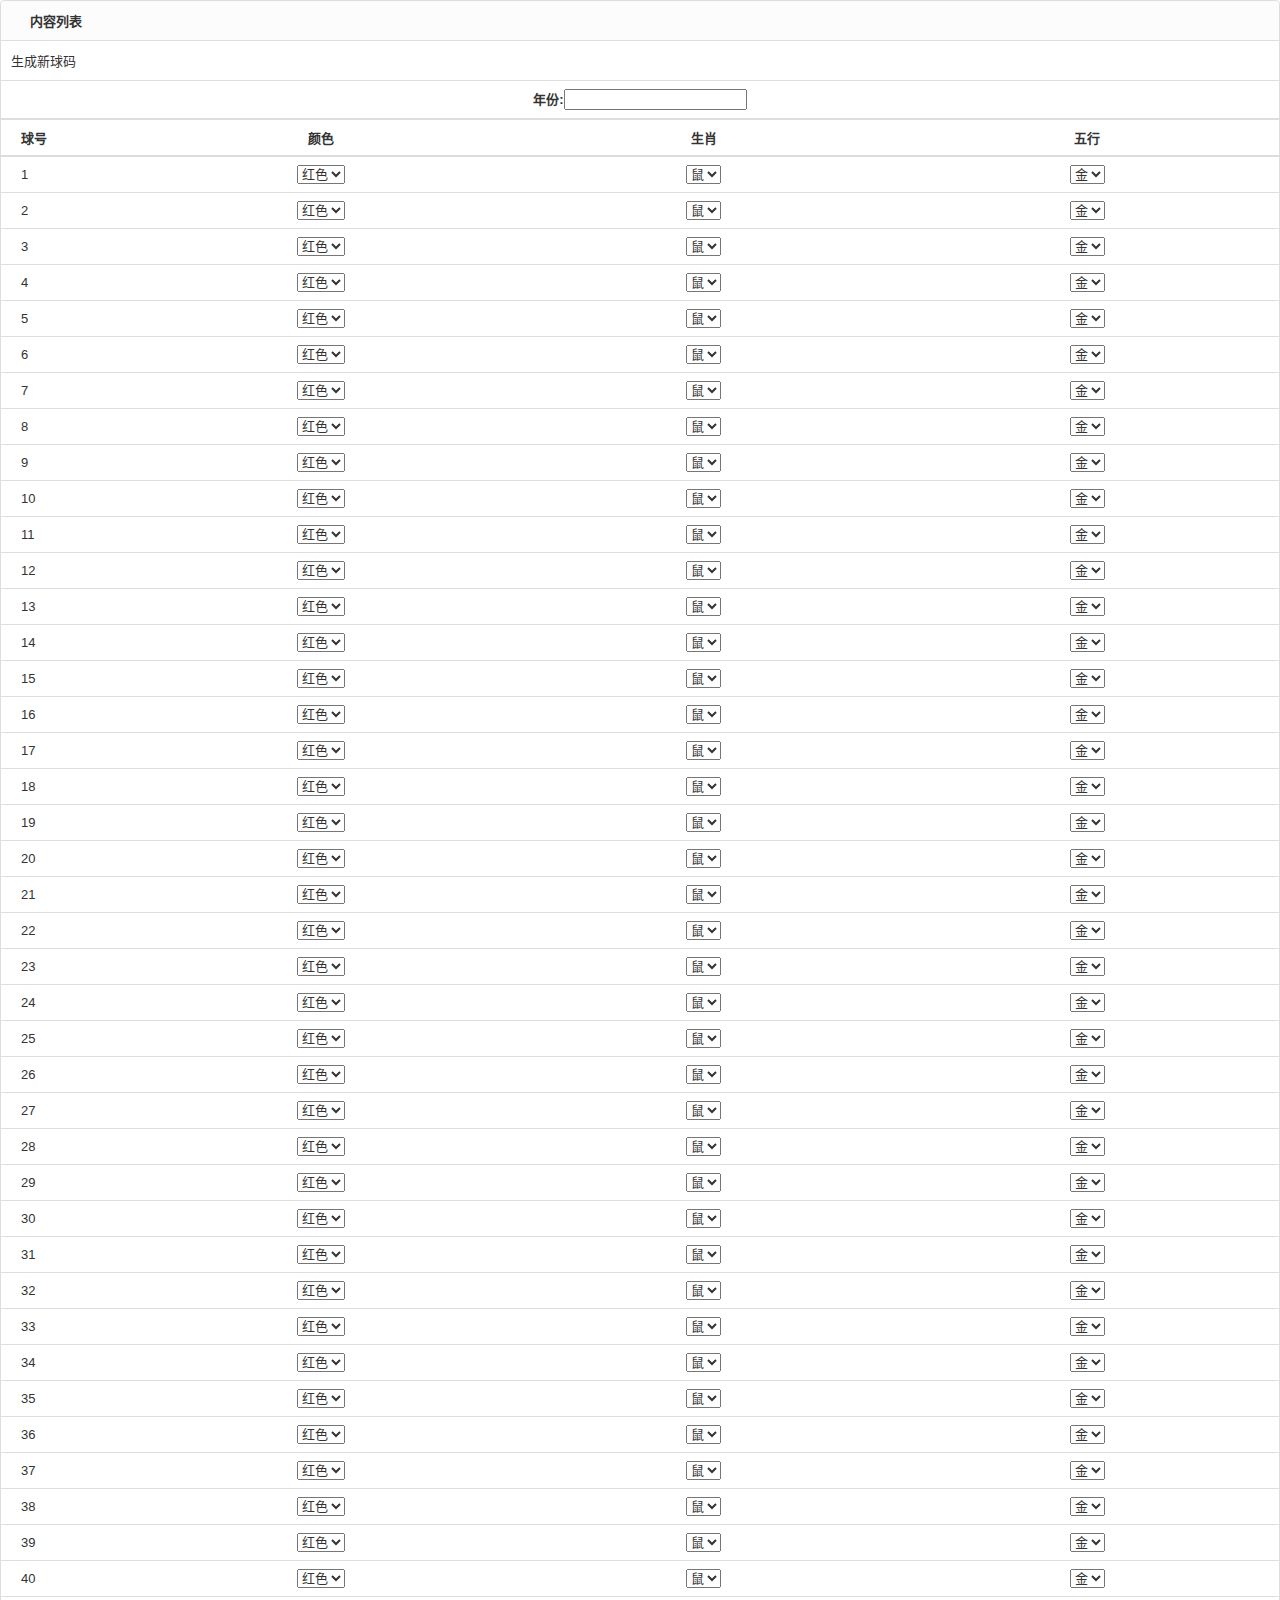
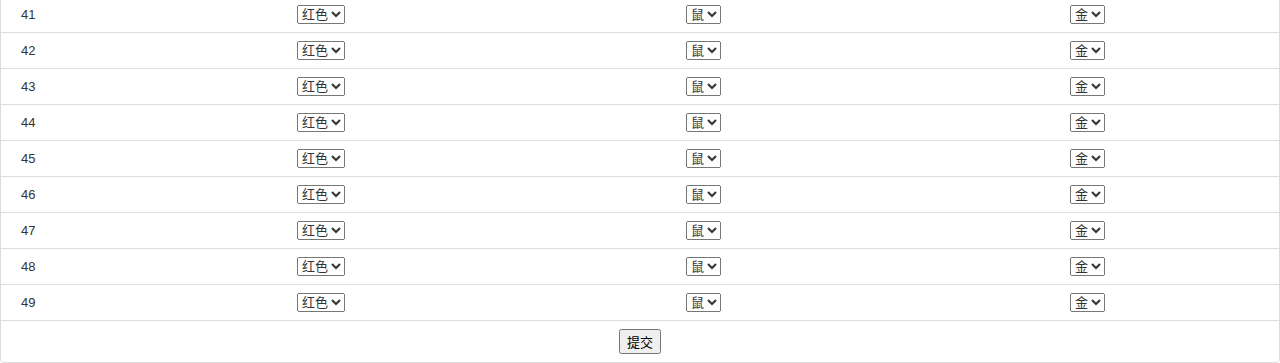
==== commit 9f83a723: "Commit Message" ====
--- a/src/main/webapp/admin/addcode.html
+++ b/src/main/webapp/admin/addcode.html
@@ -57,34 +57,30 @@
                     "                    </td>\n" +
                     "<td>\n" +
                     "                            <select name='color'>\n" +
-                    "                                <option>请选择颜色</option>\n" +
-                    "                                <option style=\"background-color: red;color: white\" value='红色'>红色</option>\n" +
-                    "                                <option style=\"background-color: green;color: white\" value='绿色'>绿色</option>\n" +
-                    "                                <option style=\"background-color: blue;color: white\" value='蓝色'>蓝色</option>\n" +
+                    "                                <option style=\"background-color: red;color: white\" value='red'>红色</option>\n" +
+                    "                                <option style=\"background-color: green;color: white\" value='green'>绿色</option>\n" +
+                    "                                <option style=\"background-color: blue;color: white\" value='blue'>蓝色</option>\n" +
                     "                            </select>\n" +
                     "                        </td>\n" +
                     "                        <td width=\"10%\">\n" +
                     "                            <select name='shengxiao'>\n" +
-                    "                                <option>请选择生肖</option>\n" +
-                    "\n" +
-                    "                                <option style=\"color: orangered\" value='子鼠'>子鼠</option>\n" +
-                    "                                <option style=\"color: orangered\" value='丑牛'>丑牛</option>\n" +
-                    "                                <option style=\"color: orangered\" value='寅虎'>寅虎</option>\n" +
-                    "                                <option style=\"color: orangered\" value='卯兔'>卯兔</option>\n" +
-                    "                                <option style=\"color: orangered\" value='辰龙'>辰龙</option>\n" +
-                    "                                <option style=\"color: orangered\" value='巳蛇'>巳蛇</option>\n" +
-                    "                                <option style=\"color: orangered\" value='午马'>午马</option>\n" +
-                    "                                <option style=\"color: orangered\" value='未羊'>未羊</option>\n" +
-                    "                                <option style=\"color: orangered\" value='申猴'>申猴</option>\n" +
-                    "                                <option style=\"color: orangered\" value='酉鸡'>酉鸡</option>\n" +
-                    "                                <option style=\"color: orangered\" value='戌狗'>戌狗</option>\n" +
-                    "                                <option style=\"color: orangered\" value='亥猪'>亥猪</option>\n" +
+                    "                                <option style=\"color: orangered\" value='鼠'>鼠</option>\n" +
+                    "                                <option style=\"color: orangered\" value='牛'>牛</option>\n" +
+                    "                                <option style=\"color: orangered\" value='虎'>虎</option>\n" +
+                    "                                <option style=\"color: orangered\" value='兔'>兔</option>\n" +
+                    "                                <option style=\"color: orangered\" value='龙'>龙</option>\n" +
+                    "                                <option style=\"color: orangered\" value='蛇'>蛇</option>\n" +
+                    "                                <option style=\"color: orangered\" value='马'>马</option>\n" +
+                    "                                <option style=\"color: orangered\" value='羊'>羊</option>\n" +
+                    "                                <option style=\"color: orangered\" value='猴'>猴</option>\n" +
+                    "                                <option style=\"color: orangered\" value='鸡'>鸡</option>\n" +
+                    "                                <option style=\"color: orangered\" value='狗'>狗</option>\n" +
+                    "                                <option style=\"color: orangered\" value='猪'>猪</option>\n" +
                     "\n" +
                     "                            </select>\n" +
                     "                        </td>\n" +
                     "                        <td>\n" +
                     "                            <select name='jmsht'>\n" +
-                    "                                <option>请选择五行</option>\n" +
                     "                                <option style=\"color: orangered\" value='金'>金</option>\n" +
                     "                                <option style=\"color: green\" value='木'>木</option>\n" +
                     "                                <option style=\"color: #03b6fd\" value='水'>水</option>\n" +
